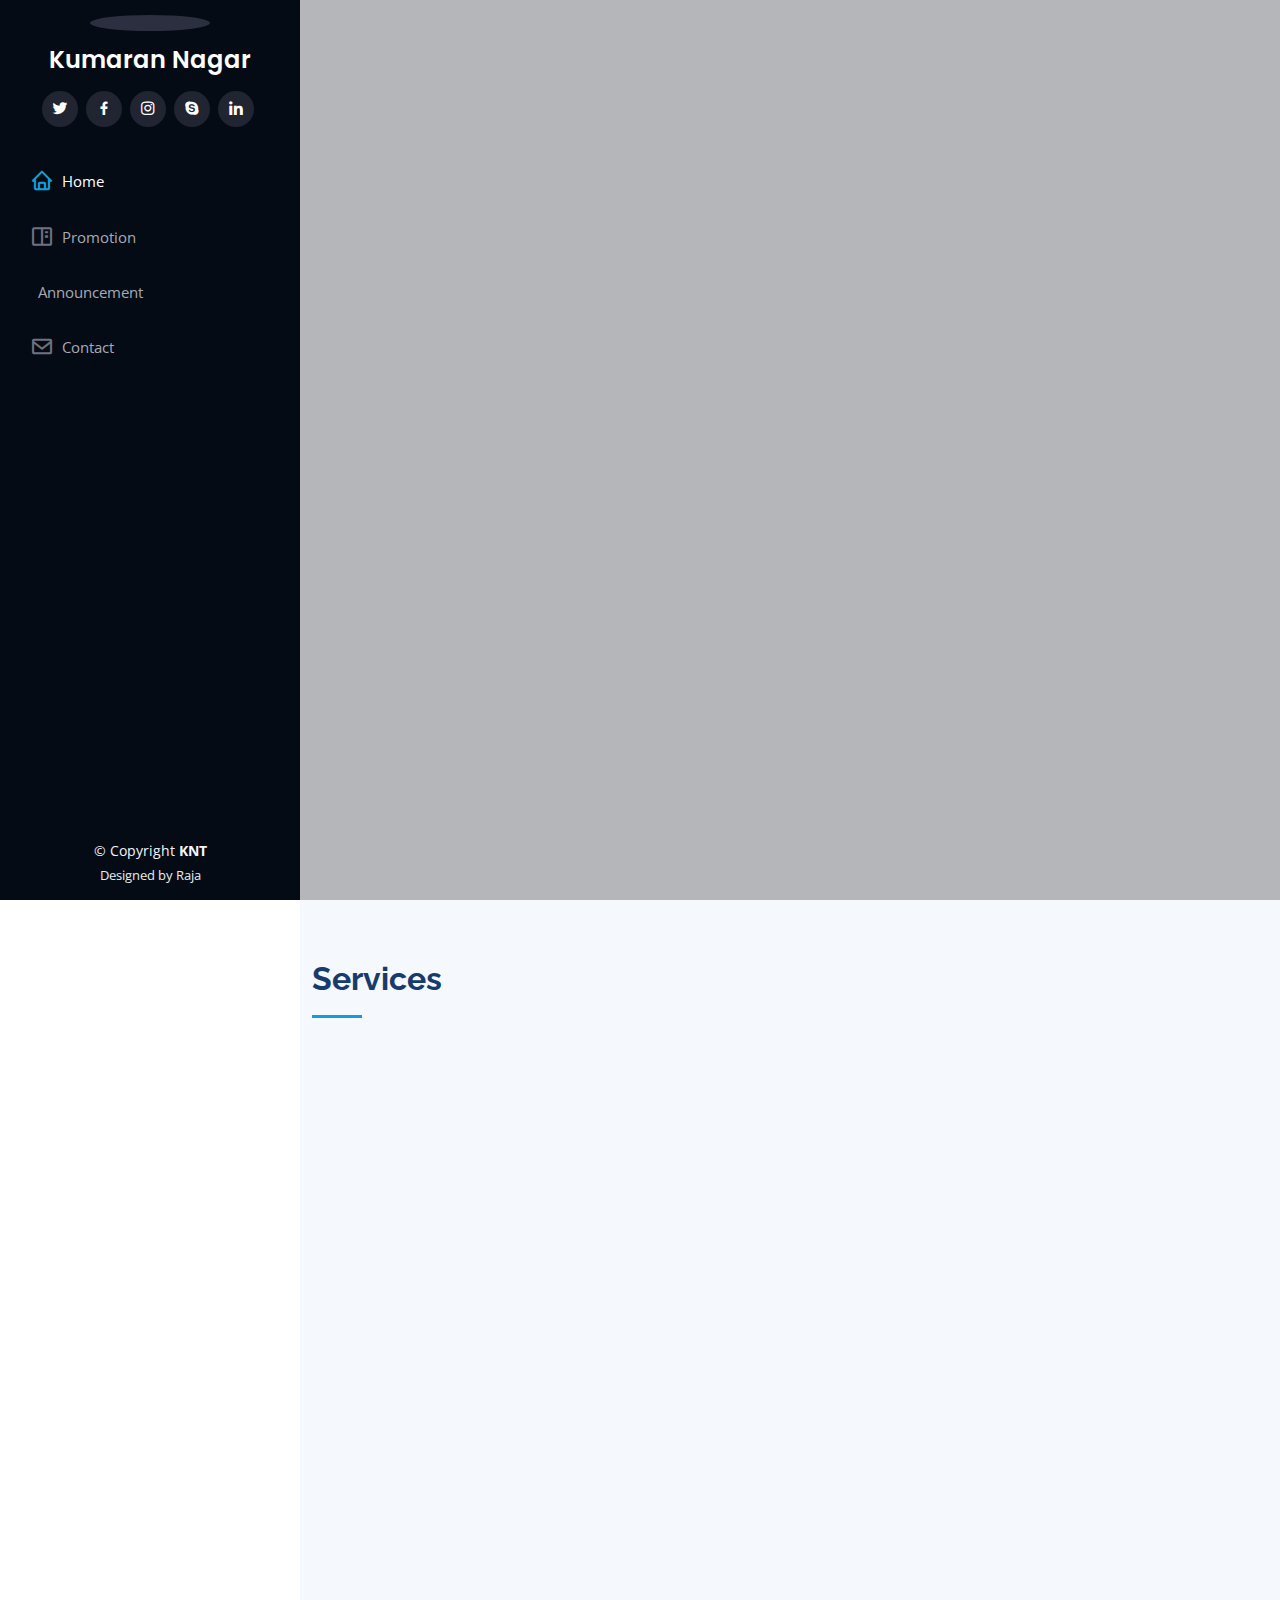
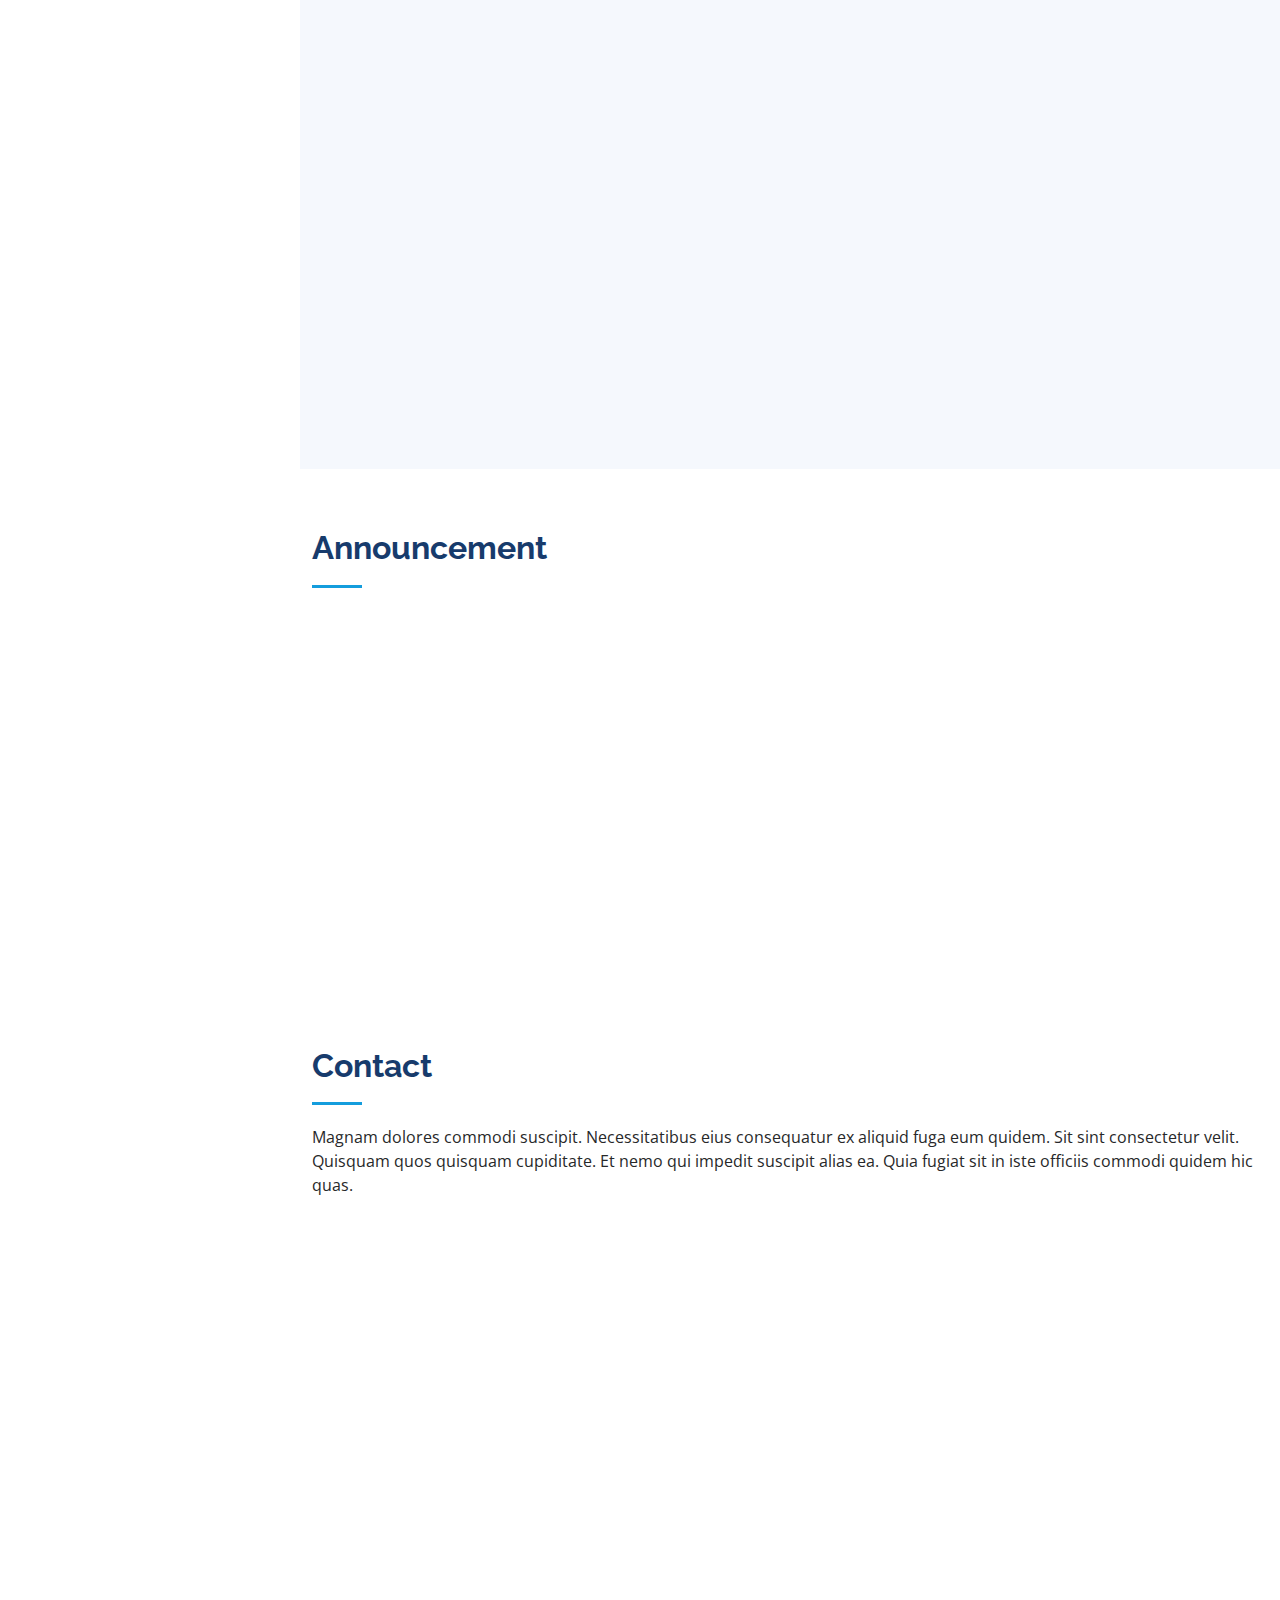
==== index.html @ 8222c4bf "index" ====
<!DOCTYPE html>
<html lang="en">

<head>
  <meta charset="utf-8">
  <meta content="width=device-width, initial-scale=1.0" name="viewport">

  <title>iPortfolio Bootstrap Template - Index</title>
  <meta content="" name="description">
  <meta content="" name="keywords">

  <!-- Favicons -->
  <link href="assets/img/favicon.png" rel="icon">
  <link href="assets/img/apple-touch-icon.png" rel="apple-touch-icon">
  <!-- Font Awesome -->
   <script src="https://kit.fontawesome.com/767ffedd6a.js" crossorigin="anonymous"></script>
  <!-- Google Fonts -->
  <link href="https://fonts.googleapis.com/css?family=Open+Sans:300,300i,400,400i,600,600i,700,700i|Raleway:300,300i,400,400i,500,500i,600,600i,700,700i|Poppins:300,300i,400,400i,500,500i,600,600i,700,700i" rel="stylesheet">

  <!-- Vendor CSS Files -->
  <link href="assets/vendor/aos/aos.css" rel="stylesheet">
  <link href="assets/vendor/bootstrap/css/bootstrap.min.css" rel="stylesheet">
  <link href="assets/vendor/bootstrap-icons/bootstrap-icons.css" rel="stylesheet">
  <link href="assets/vendor/boxicons/css/boxicons.min.css" rel="stylesheet">
  <link href="assets/vendor/glightbox/css/glightbox.min.css" rel="stylesheet">
  <link href="assets/vendor/swiper/swiper-bundle.min.css" rel="stylesheet">

  <!-- Template Main CSS File -->
  <link href="assets/css/style.css" rel="stylesheet">

  <!-- =======================================================
  * Template Name: iPortfolio - v3.7.0
  * Template URL: https://bootstrapmade.com/iportfolio-bootstrap-portfolio-websites-template/
  * Author: BootstrapMade.com
  * License: https://bootstrapmade.com/license/
  ======================================================== -->
</head>

<body>

  <!-- ======= Mobile nav toggle button ======= -->
  <i class="bi bi-list mobile-nav-toggle d-xl-none"></i>

  <!-- ======= Header ======= -->
  <header id="header">
    <div class="d-flex flex-column">

      <div class="profile">
        <img src="assets/img/profile-img.jpg" alt="" class="img-fluid rounded-circle">
        <h1 class="text-light"><a href="index.html">Kumaran Nagar</a></h1>
        <div class="social-links mt-3 text-center">
          <a href="#" class="twitter"><i class="bx bxl-twitter"></i></a>
          <a href="#" class="facebook"><i class="bx bxl-facebook"></i></a>
          <a href="#" class="instagram"><i class="bx bxl-instagram"></i></a>
          <a href="#" class="google-plus"><i class="bx bxl-skype"></i></a>
          <a href="#" class="linkedin"><i class="bx bxl-linkedin"></i></a>
        </div>
      </div>

      <nav id="navbar" class="nav-menu navbar">
        <ul>
          <li><a href="#hero" class="nav-link scrollto active"><i class="bx bx-home"></i> <span>Home</span></a></li>
          <li><a href="#portfolio" class="nav-link scrollto"><i class="bx bx-book-content"></i> <span>Promotion</span></a></li>
          <li><a href="#services" class="nav-link scrollto"><i class="fa-solid fa-bullhorn"></i> <span>Announcement</span></a></li>
          <li><a href="#contact" class="nav-link scrollto"><i class="bx bx-envelope"></i> <span>Contact</span></a></li>
        </ul>
      </nav><!-- .nav-menu -->
    </div>
  </header><!-- End Header -->

  <!-- ======= Hero Section ======= -->
  <section id="hero" class="d-flex flex-column justify-content-center align-items-center">
    <div class="hero-container" data-aos="fade-in">
      <h1>Kumaran Nagar</h1>
      <p>I'm <span class="typed" data-typed-items="Designer, Developer, Freelancer, Photographer"></span></p>
    </div>
  </section><!-- End Hero -->

  <main id="main">

    <!-- ======= Portfolio Section ======= -->
    <section id="portfolio" class="portfolio section-bg">
      <div class="container">

        <div class="section-title">
          <h2>Services</h2>
          <p></p>
        </div>

        <div class="row" data-aos="fade-up">
          <div class="col-lg-12 d-flex justify-content-center">
            <ul id="portfolio-flters">
              <li data-filter="*" class="filter-active fa-solid fa-border-all" style="font-size:25px;color:blue;"><h6 style="font-size:2vw">All</h6></li>
              <li data-filter=".filter-app" class="fa-solid fa-wifi" style="font-size:25px;color:blue;" ><h6 style="font-size:2vw">Internet</h6></li>
              <li data-filter=".filter-card" class="fa-solid fa-hands-bubbles" style="font-size:25px;color:blue;"><h6 style="font-size:2vw">Laundry</h6></li>
              <li data-filter=".filter-web" class="fa-solid fa-book-open-reader" style="font-size:25px;color:blue;"><h6 style="font-size:2vw">NewsPaper</h6></li>
			  <li data-filter=".filter-hos" class="fa fa-medkit" style="font-size:25px;color:blue;" ><h6 style="font-size:2vw">Clinic</h6></li>
			  <li data-filter=".filter-ele" class="fa-solid fa-plug-circle-bolt" style="font-size:25px; color:blue;" ><h6 style="font-size:2vw">Electrical</h6></li>
			  <li data-filter=".filter-plm" class="fa fa-shower" style="font-size:25px; color:blue;" ><h6 style="font-size:2vw">Plumbing</h6></li>
			  <li data-filter=".filter-civ" class="fa-solid fa-trowel-bricks" style="font-size:25px; color:blue;"><h6 style="font-size:2vw">Civil</h6></li>
			  <li data-filter=".filter-carp" class="fa-solid fa-chair" style="font-size:25px; color:blue;" ><h6 style="font-size:2vw">Carpenter</h6></li>
			  <li data-filter=".filter-auto" class="fa-solid fa-screwdriver-wrench" style="font-size:25px; color:blue;"><h6 style="font-size:2vw">Mechanic</h6></li>
            </ul>
          </div>
        </div>

        <div class="row portfolio-container" data-aos="fade-up" data-aos-delay="100">

          <div class="col-lg-4 col-md-6 portfolio-item filter-app">              
              <div class="portfolio-links">
                <a href="assets/img/portfolio/Bluwifi.jpg" data-gallery="portfolioGallery" class="portfolio-lightbox">
				<img src="assets/img/portfolio/Bluwifi.jpg" class="img-fluid" alt=""> </a>
            </div>
          </div>

          <div class="col-lg-4 col-md-6 portfolio-item filter-web">
            <div class="portfolio-wrap">
              <img src="assets/img/portfolio/portfolio-2.jpg" class="img-fluid" alt="">
              <div class="portfolio-links">
                <a href="assets/img/portfolio/portfolio-2.jpg" data-gallery="portfolioGallery" class="portfolio-lightbox" title="Web 3"><i class="bx bx-plus"></i></a>
                <a href="portfolio-details.html" title="More Details"><i class="bx bx-link"></i></a>
              </div>
            </div>
          </div>

          <div class="col-lg-4 col-md-6 portfolio-item filter-app">              
              <div class="portfolio-links">
                <a href="assets/img/portfolio/Readylink.jpg" data-gallery="portfolioGallery" class="portfolio-lightbox">
				<img src="assets/img/portfolio/Readylink.jpg" class="img-fluid" alt=""> </a>
            </div>
          </div>

          <div class="col-lg-4 col-md-6 portfolio-item filter-card">
              <div class="portfolio-links">
                <a href="assets/img/portfolio/Peacock.jpg" data-gallery="portfolioGallery" class="portfolio-lightbox">
				              <img src="assets/img/portfolio/Peacock.jpg" class="img-fluid" alt=""> </a>
            </div>
          </div>

          <div class="col-lg-4 col-md-6 portfolio-item filter-web">
            <div class="portfolio-wrap">
              <img src="assets/img/portfolio/portfolio-5.jpg" class="img-fluid" alt="">
              <div class="portfolio-links">
                <a href="assets/img/portfolio/portfolio-5.jpg" data-gallery="portfolioGallery" class="portfolio-lightbox" title="Web 2"><i class="bx bx-plus"></i></a>
                <a href="portfolio-details.html" title="More Details"><i class="bx bx-link"></i></a>
              </div>
            </div>
          </div>

          <div class="col-lg-4 col-md-6 portfolio-item filter-app">
            <div class="portfolio-wrap">
              <img src="assets/img/portfolio/portfolio-6.jpg" class="img-fluid" alt="">
              <div class="portfolio-links">
                <a href="assets/img/portfolio/portfolio-6.jpg" data-gallery="portfolioGallery" class="portfolio-lightbox" title="App 3"><i class="bx bx-plus"></i></a>
                <a href="portfolio-details.html" title="More Details"><i class="bx bx-link"></i></a>
              </div>
            </div>
          </div>

          <div class="col-lg-4 col-md-6 portfolio-item filter-card">
            <div class="portfolio-links">
			<a href="assets/img/portfolio/Sabari.jpg" data-gallery="portfolioGallery" class="portfolio-lightbox" ><img src="assets/img/portfolio/Sabari.jpg" class="img-fluid" alt="" ></a>
            </div>
          </div>

          <div class="col-lg-4 col-md-6 portfolio-item filter-card">
            <div class="portfolio-wrap">
              <img src="assets/img/portfolio/portfolio-8.jpg" class="img-fluid" alt="">
              <div class="portfolio-links">
                <a href="assets/img/portfolio/portfolio-8.jpg" data-gallery="portfolioGallery" class="portfolio-lightbox" title="Card 3"><i class="bx bx-plus"></i></a>
                <a href="portfolio-details.html" title="More Details"><i class="bx bx-link"></i></a>
              </div>
            </div>
          </div>

          <div class="col-lg-4 col-md-6 portfolio-item filter-web">
            <div class="portfolio-wrap">
              <img src="assets/img/portfolio/portfolio-9.jpg" class="img-fluid" alt="">
              <div class="portfolio-links">
                <a href="assets/img/portfolio/portfolio-9.jpg" data-gallery="portfolioGallery" class="portfolio-lightbox" title="Web 3"><i class="bx bx-plus"></i></a>
                <a href="portfolio-details.html" title="More Details"><i class="bx bx-link"></i></a>
              </div>
            </div>
          </div>

        </div>

      </div>
    </section><!-- End Portfolio Section -->

 <!-- ======= Services Section ======= -->
    <section id="services" class="services">
      <div class="container">

        <div class="section-title">
          <h2>Announcement</h2>
          <p></p>
        </div>

        <div class="row">
          <div class="col-lg-4 col-md-6 icon-box" data-aos="fade-up">
            <div class="icon"><i class="fa-solid fa-person-shelter"></i></div>
            <h4 class="title"><a href="">House for Rent</a></h4>
            <p class="description">No.87 Available for Rent, Contact +91-77080 85434</p>
          </div>
          <div class="col-lg-4 col-md-6 icon-box" data-aos="fade-up" data-aos-delay="100">
            <div class="icon"><i class="fa-solid fa-image"></i></div>
            <h4 class="title"><a href="">Google Photos</a></h4>
            <p class="description">Karpaga Vinayagar Temple Photos</p>
          </div>
          <div class="col-lg-4 col-md-6 icon-box" data-aos="fade-up" data-aos-delay="200">
            <div class="icon"><i class="fa-solid fa-baseball-bat-ball"></i></div>
            <h4 class="title"><a href="https://www.youtube.com/channel/UCURUgZ0CUlQqXg-bGN0Tw7A">Cricket Team</a></h4>
            <p class="description">Kumaran Nagar Cricket Team</p>
          </div>
          <div class="col-lg-4 col-md-6 icon-box" data-aos="fade-up" data-aos-delay="300">
            <div class="icon"><i class="bi bi-binoculars"></i></div>
            <h4 class="title"><a href="">Magni Dolores</a></h4>
            <p class="description">Excepteur sint occaecat cupidatat non proident, sunt in culpa qui officia deserunt mollit anim id est laborum</p>
          </div>
          <div class="col-lg-4 col-md-6 icon-box" data-aos="fade-up" data-aos-delay="400">
            <div class="icon"><i class="bi bi-brightness-high"></i></div>
            <h4 class="title"><a href="">Nemo Enim</a></h4>
            <p class="description">At vero eos et accusamus et iusto odio dignissimos ducimus qui blanditiis praesentium voluptatum deleniti atque</p>
          </div>
          <div class="col-lg-4 col-md-6 icon-box" data-aos="fade-up" data-aos-delay="500">
            <div class="icon"><i class="bi bi-calendar4-week"></i></div>
            <h4 class="title"><a href="">Eiusmod Tempor</a></h4>
            <p class="description">Et harum quidem rerum facilis est et expedita distinctio. Nam libero tempore, cum soluta nobis est eligendi</p>
          </div>
        </div>

      </div>
    </section><!-- End Services Section -->

    <!-- ======= Contact Section ======= -->
    <section id="contact" class="contact">
      <div class="container">

        <div class="section-title">
          <h2>Contact</h2>
          <p>Magnam dolores commodi suscipit. Necessitatibus eius consequatur ex aliquid fuga eum quidem. Sit sint consectetur velit. Quisquam quos quisquam cupiditate. Et nemo qui impedit suscipit alias ea. Quia fugiat sit in iste officiis commodi quidem hic quas.</p>
        </div>

        <div class="row" data-aos="fade-in">

          <div class="col-lg-5 d-flex align-items-stretch">
            <div class="info">
              <div class="address">
                <i class="bi bi-geo-alt"></i>
                <h4>Location:</h4>
                <p> Kumaran Nagar, Kurumbapalayam, 641107 </p>
              </div>
              <div class="email">
                <i class="bi bi-envelope"></i>
                <h4>Email:</h4>
                <p>raja3sa@gmail.com</p>
              </div>

              <div class="phone">
                <i class="bi bi-phone"></i>
                <h4>Call:</h4>
                <p>+91 99620 72750</p>
              </div>
              <iframe src="https://www.google.com/maps/embed?pb=!1m14!1m12!1m3!1d1333.5132068894916!2d77.03678667380382!3d11.109088458231835!2m3!1f0!2f0!3f0!3m2!1i1024!2i768!4f13.1!5e1!3m2!1sen!2sin!4v1657259080630!5m2!1sen!2sin" width="400" height="300" style="border:0;" allowfullscreen="" loading="lazy" referrerpolicy="no-referrer-when-downgrade"></iframe>
            </div>

          </div>

          <div class="col-lg-7 mt-5 mt-lg-0 d-flex align-items-stretch">
            <form action="forms/contact.php" method="post" role="form" class="php-email-form">
              <div class="row">
                <div class="form-group col-md-6">
                  <label for="name">Your Name</label>
                  <input type="text" name="name" class="form-control" id="name" required>
                </div>
                <div class="form-group col-md-6">
                  <label for="name">Your Email</label>
                  <input type="email" class="form-control" name="email" id="email" required>
                </div>
              </div>
              <div class="form-group">
                <label for="name">Subject</label>
                <input type="text" class="form-control" name="subject" id="subject" required>
              </div>
              <div class="form-group">
                <label for="name">Message</label>
                <textarea class="form-control" name="message" rows="10" required></textarea>
              </div>
              <div class="my-3">
                <div class="loading">Loading</div>
                <div class="error-message"></div>
                <div class="sent-message">Your message has been sent. Thank you!</div>
              </div>
              <div class="text-center"><button type="submit">Send Message</button></div>
            </form>
          </div>

        </div>

      </div>
    </section><!-- End Contact Section -->

  </main><!-- End #main -->

  <!-- ======= Footer ======= -->
  <footer id="footer">
    <div class="container">
      <div class="copyright">
        &copy; Copyright <strong><span>KNT</span></strong>
      </div>
      <div class="credits">
        <!-- All the links in the footer should remain intact. -->
        <!-- You can delete the links only if you purchased the pro version. -->
        <!-- Licensing information: https://bootstrapmade.com/license/ -->
        <!-- Purchase the pro version with working PHP/AJAX contact form: https://bootstrapmade.com/iportfolio-bootstrap-portfolio-websites-template/ -->
        Designed by Raja
      </div>
    </div>
  </footer><!-- End  Footer -->

  <a href="#" class="back-to-top d-flex align-items-center justify-content-center"><i class="bi bi-arrow-up-short"></i></a>

  <!-- Vendor JS Files -->
  <script src="assets/vendor/purecounter/purecounter.js"></script>
  <script src="assets/vendor/aos/aos.js"></script>
  <script src="assets/vendor/bootstrap/js/bootstrap.bundle.min.js"></script>
  <script src="assets/vendor/glightbox/js/glightbox.min.js"></script>
  <script src="assets/vendor/isotope-layout/isotope.pkgd.min.js"></script>
  <script src="assets/vendor/swiper/swiper-bundle.min.js"></script>
  <script src="assets/vendor/typed.js/typed.min.js"></script>
  <script src="assets/vendor/waypoints/noframework.waypoints.js"></script>
  <script src="assets/vendor/php-email-form/validate.js"></script>

  <!-- Template Main JS File -->
  <script src="assets/js/main.js"></script>

</body>

</html>
---- assets/css/style.css ----
/**
* Template Name: iPortfolio - v3.7.0
* Template URL: https://bootstrapmade.com/iportfolio-bootstrap-portfolio-websites-template/
* Author: BootstrapMade.com
* License: https://bootstrapmade.com/license/
*/

/*--------------------------------------------------------------
# General
--------------------------------------------------------------*/
body {
  font-family: "Open Sans", sans-serif;
  color: #272829;
}

a {
  color: #149ddd;
  text-decoration: none;
}

a:hover {
  color: #37b3ed;
  text-decoration: none;
}

h1, h2, h3, h4, h5, h6, h7, h8, h9, h10 {
  font-family: "Raleway", sans-serif;
}

/*--------------------------------------------------------------
# Back to top button
--------------------------------------------------------------*/
.back-to-top {
  position: fixed;
  visibility: hidden;
  opacity: 0;
  right: 15px;
  bottom: 15px;
  z-index: 996;
  background: #149ddd;
  width: 40px;
  height: 40px;
  border-radius: 50px;
  transition: all 0.4s;
}
.back-to-top i {
  font-size: 28px;
  color: #fff;
  line-height: 0;
}
.back-to-top:hover {
  background: #2eafec;
  color: #fff;
}
.back-to-top.active {
  visibility: visible;
  opacity: 1;
}

/*--------------------------------------------------------------
# Header
--------------------------------------------------------------*/
#header {
  position: fixed;
  top: 0;
  left: 0;
  bottom: 0;
  width: 300px;
  transition: all ease-in-out 0.5s;
  z-index: 9997;
  transition: all 0.5s;
  padding: 0 15px;
  background: #040b14;
  overflow-y: auto;
}
#header .profile img {
  margin: 15px auto;
  display: block;
  width: 120px;
  border: 8px solid #2c2f3f;
}
#header .profile h1 {
  font-size: 24px;
  margin: 0;
  padding: 0;
  font-weight: 600;
  -moz-text-align-last: center;
  text-align-last: center;
  font-family: "Poppins", sans-serif;
}
#header .profile h1 a, #header .profile h1 a:hover {
  color: #fff;
  text-decoration: none;
}
#header .profile .social-links a {
  font-size: 18px;
  display: inline-block;
  background: #212431;
  color: #fff;
  line-height: 1;
  padding: 8px 0;
  margin-right: 4px;
  border-radius: 50%;
  text-align: center;
  width: 36px;
  height: 36px;
  transition: 0.3s;
}
#header .profile .social-links a:hover {
  background: #149ddd;
  color: #fff;
  text-decoration: none;
}

#main {
  margin-left: 300px;
}

@media (max-width: 1199px) {
  #header {
    left: -300px;
  }

  #main {
    margin-left: 0;
  }
}
/*--------------------------------------------------------------
# Navigation Menu
--------------------------------------------------------------*/
/* Desktop Navigation */
.nav-menu {
  padding: 30px 0 0 0;
}
.nav-menu * {
  margin: 0;
  padding: 0;
  list-style: none;
}
.nav-menu > ul > li {
  position: relative;
  white-space: nowrap;
}
.nav-menu a, .nav-menu a:focus {
  display: flex;
  align-items: center;
  color: #a8a9b4;
  padding: 12px 15px;
  margin-bottom: 8px;
  transition: 0.3s;
  font-size: 15px;
}
.nav-menu a i, .nav-menu a:focus i {
  font-size: 24px;
  padding-right: 8px;
  color: #6f7180;
}
.nav-menu a:hover, .nav-menu .active, .nav-menu .active:focus, .nav-menu li:hover > a {
  text-decoration: none;
  color: #fff;
}
.nav-menu a:hover i, .nav-menu .active i, .nav-menu .active:focus i, .nav-menu li:hover > a i {
  color: #149ddd;
}

/* Mobile Navigation */
.mobile-nav-toggle {
  position: fixed;
  right: 15px;
  top: 15px;
  z-index: 9998;
  border: 0;
  font-size: 24px;
  transition: all 0.4s;
  outline: none !important;
  background-color: #149ddd;
  color: #fff;
  width: 40px;
  height: 40px;
  display: inline-flex;
  align-items: center;
  justify-content: center;
  line-height: 0;
  border-radius: 50px;
  cursor: pointer;
}

.mobile-nav-active {
  overflow: hidden;
}
.mobile-nav-active #header {
  left: 0;
}

/*--------------------------------------------------------------
# Hero Section
--------------------------------------------------------------*/
#hero {
  width: 100%;
  height: 100vh;
  background: url("../img/hero-bg.jpg") top center;
  background-size: cover;
}
#hero:before {
  content: "";
  background: rgba(5, 13, 24, 0.3);
  position: absolute;
  bottom: 0;
  top: 0;
  left: 0;
  right: 0;
  z-index: 1;
}
#hero .hero-container {
  position: relative;
  z-index: 2;
  min-width: 300px;
}
#hero h1 {
  margin: 0 0 10px 0;
  font-size: 64px;
  font-weight: 700;
  line-height: 56px;
  color: #fff;
}
#hero p {
  color: #fff;
  margin-bottom: 50px;
  font-size: 26px;
  font-family: "Poppins", sans-serif;
}
#hero p span {
  color: #fff;
  padding-bottom: 4px;
  letter-spacing: 1px;
  border-bottom: 3px solid #149ddd;
}
@media (min-width: 1024px) {
  #hero {
    background-attachment: fixed;
  }
}
@media (max-width: 768px) {
  #hero h1 {
    font-size: 28px;
    line-height: 36px;
  }
  #hero h2 {
    font-size: 18px;
    line-height: 24px;
    margin-bottom: 30px;
  }
}

/*--------------------------------------------------------------
# Sections General
--------------------------------------------------------------*/
section {
  padding: 60px 0;
  overflow: hidden;
}

.section-bg {
  background: #f5f8fd;
}

.section-title {
  padding-bottom: 30px;
}
.section-title h2 {
  font-size: 32px;
  font-weight: bold;
  margin-bottom: 20px;
  padding-bottom: 20px;
  position: relative;
  color: #173b6c;
}
.section-title h2::after {
  content: "";
  position: absolute;
  display: block;
  width: 50px;
  height: 3px;
  background: #149ddd;
  bottom: 0;
  left: 0;
}
.section-title p {
  margin-bottom: 0;
}

/*--------------------------------------------------------------
# About
--------------------------------------------------------------*/
.about .content h3 {
  font-weight: 700;
  font-size: 26px;
  color: #173b6c;
}
.about .content ul {
  list-style: none;
  padding: 0;
}
.about .content ul li {
  margin-bottom: 20px;
  display: flex;
  align-items: center;
}
.about .content ul strong {
  margin-right: 10px;
}
.about .content ul i {
  font-size: 16px;
  margin-right: 5px;
  color: #149ddd;
  line-height: 0;
}
.about .content p:last-child {
  margin-bottom: 0;
}

/*--------------------------------------------------------------
# Facts
--------------------------------------------------------------*/
.facts {
  padding-bottom: 30px;
}
.facts .count-box {
  padding: 30px;
  width: 100%;
}
.facts .count-box i {
  display: block;
  font-size: 44px;
  color: #149ddd;
  float: left;
  line-height: 0;
}
.facts .count-box span {
  font-size: 48px;
  line-height: 40px;
  display: block;
  font-weight: 700;
  color: #050d18;
  margin-left: 60px;
}
.facts .count-box p {
  padding: 15px 0 0 0;
  margin: 0 0 0 60px;
  font-family: "Raleway", sans-serif;
  font-size: 14px;
  color: #122f57;
}
.facts .count-box a {
  font-weight: 600;
  display: block;
  margin-top: 20px;
  color: #122f57;
  font-size: 15px;
  font-family: "Poppins", sans-serif;
  transition: ease-in-out 0.3s;
}
.facts .count-box a:hover {
  color: #1f5297;
}

/*--------------------------------------------------------------
# Akills
--------------------------------------------------------------*/
.skills .progress {
  height: 60px;
  display: block;
  background: none;
  border-radius: 0;
}
.skills .progress .skill {
  padding: 0;
  margin: 0 0 6px 0;
  text-transform: uppercase;
  display: block;
  font-weight: 600;
  font-family: "Poppins", sans-serif;
  color: #050d18;
}
.skills .progress .skill .val {
  float: right;
  font-style: normal;
}
.skills .progress-bar-wrap {
  background: #dce8f8;
  height: 10px;
}
.skills .progress-bar {
  width: 1px;
  height: 10px;
  transition: 0.9s;
  background-color: #149ddd;
}

/*--------------------------------------------------------------
# Resume
--------------------------------------------------------------*/
.resume .resume-title {
  font-size: 26px;
  font-weight: 700;
  margin-top: 20px;
  margin-bottom: 20px;
  color: #050d18;
}
.resume .resume-item {
  padding: 0 0 20px 20px;
  margin-top: -2px;
  border-left: 2px solid #1f5297;
  position: relative;
}
.resume .resume-item h4 {
  line-height: 18px;
  font-size: 18px;
  font-weight: 600;
  text-transform: uppercase;
  font-family: "Poppins", sans-serif;
  color: #050d18;
  margin-bottom: 10px;
}
.resume .resume-item h5 {
  font-size: 16px;
  background: #e4edf9;
  padding: 5px 15px;
  display: inline-block;
  font-weight: 600;
  margin-bottom: 10px;
}
.resume .resume-item ul {
  padding-left: 20px;
}
.resume .resume-item ul li {
  padding-bottom: 10px;
}
.resume .resume-item:last-child {
  padding-bottom: 0;
}
.resume .resume-item::before {
  content: "";
  position: absolute;
  width: 16px;
  height: 16px;
  border-radius: 50px;
  left: -9px;
  top: 0;
  background: #fff;
  border: 2px solid #1f5297;
}

/*--------------------------------------------------------------
# Portfolio
--------------------------------------------------------------*/
.portfolio .portfolio-item {
  margin-bottom: 30px;
}
.portfolio #portfolio-flters {
  padding: 0;
  margin: 0 auto 35px auto;
  list-style: none;
  text-align: center;
  /*background: #fff;
  border-radius: 50px;
  padding: 2px 15px;*/
}
.portfolio #portfolio-flters li {
  cursor: pointer;
  display:inline-block;
  padding: 10px 15px 8px 15px;
  font-size: 14px;
  font-weight: 600;
  line-height: 1;
  text-transform: uppercase;
  color: #272829;
  margin-bottom: 5px;
  transition: all 0.3s ease-in-out;
}
.portfolio #portfolio-flters li:hover, .portfolio #portfolio-flters li.filter-active {
  color: #149ddd;
}
.portfolio #portfolio-flters li:last-child {
  margin-right: 0;
}
.portfolio .portfolio-wrap {
  transition: 0.3s;
  position: relative;
  overflow: hidden;
  z-index: 1;
}
.portfolio .portfolio-wrap::before {
  content: "";
  background: rgba(255, 255, 255, 0.5);
  position: absolute;
  left: 0;
  right: 0;
  top: 0;
  bottom: 0;
  transition: all ease-in-out 0.3s;
  z-index: 2;
  opacity: 0;
}
.portfolio .portfolio-wrap .portfolio-links {
  opacity: 1;
  left: 0;
  right: 0;
  bottom: -60px;
  z-index: 3;
  position: absolute;
  transition: all ease-in-out 0.3s;
  display: flex;
  justify-content: center;
}
.portfolio .portfolio-wrap .portfolio-links a {
  color: #fff;
  font-size: 28px;
  text-align: center;
  background: rgba(20, 157, 221, 0.75);
  transition: 0.3s;
  width: 50%;
}
.portfolio .portfolio-wrap .portfolio-links a:hover {
  background: rgba(20, 157, 221, 0.95);
}
.portfolio .portfolio-wrap .portfolio-links a + a {
  border-left: 1px solid #37b3ed;
}
.portfolio .portfolio-wrap:hover::before {
  top: 0;
  left: 0;
  right: 0;
  bottom: 0;
  opacity: 1;
}
.portfolio .portfolio-wrap:hover .portfolio-links {
  opacity: 1;
  bottom: 0;
}

/*--------------------------------------------------------------
# Portfolio Details
--------------------------------------------------------------*/
.portfolio-details {
  padding-top: 40px;
}
.portfolio-details .portfolio-details-slider img {
  width: 100%;
}
.portfolio-details .portfolio-details-slider .swiper-pagination {
  margin-top: 20px;
  position: relative;
}
.portfolio-details .portfolio-details-slider .swiper-pagination .swiper-pagination-bullet {
  width: 12px;
  height: 12px;
  background-color: #fff;
  opacity: 1;
  border: 1px solid #149ddd;
}
.portfolio-details .portfolio-details-slider .swiper-pagination .swiper-pagination-bullet-active {
  background-color: #149ddd;
}
.portfolio-details .portfolio-info {
  padding: 30px;
  box-shadow: 0px 0 30px rgba(5, 13, 24, 0.08);
}
.portfolio-details .portfolio-info h3 {
  font-size: 22px;
  font-weight: 700;
  margin-bottom: 20px;
  padding-bottom: 20px;
  border-bottom: 1px solid #eee;
}
.portfolio-details .portfolio-info ul {
  list-style: none;
  padding: 0;
  font-size: 15px;
}
.portfolio-details .portfolio-info ul li + li {
  margin-top: 10px;
}
.portfolio-details .portfolio-description {
  padding-top: 30px;
}
.portfolio-details .portfolio-description h2 {
  font-size: 26px;
  font-weight: 700;
  margin-bottom: 20px;
}
.portfolio-details .portfolio-description p {
  padding: 0;
}

/*--------------------------------------------------------------
# Services
--------------------------------------------------------------*/
.services .icon-box {
  margin-bottom: 20px;
}
.services .icon {
  float: left;
  display: flex;
  align-items: center;
  justify-content: center;
  width: 54px;
  height: 54px;
  background: #149ddd;
  border-radius: 50%;
  transition: 0.5s;
  border: 1px solid #149ddd;
}
.services .icon i {
  color: #fff;
  font-size: 24px;
  line-height: 0;
}
.services .icon-box:hover .icon {
  background: #fff;
}
.services .icon-box:hover .icon i {
  color: #149ddd;
}
.services .title {
  margin-left: 80px;
  font-weight: 700;
  margin-bottom: 15px;
  font-size: 18px;
}
.services .title a {
  color: #343a40;
}
.services .title a:hover {
  color: #149ddd;
}
.services .description {
  margin-left: 80px;
  line-height: 24px;
  font-size: 14px;
}

/*--------------------------------------------------------------
# Testimonials
--------------------------------------------------------------*/
.testimonials .testimonials-carousel, .testimonials .testimonials-slider {
  overflow: hidden;
}
.testimonials .testimonial-item {
  box-sizing: content-box;
  text-align: center;
  min-height: 320px;
}
.testimonials .testimonial-item .testimonial-img {
  width: 90px;
  border-radius: 50%;
  margin: 0 auto;
}
.testimonials .testimonial-item h3 {
  font-size: 18px;
  font-weight: bold;
  margin: 10px 0 5px 0;
  color: #111;
}
.testimonials .testimonial-item h4 {
  font-size: 14px;
  color: #999;
  margin: 0;
}
.testimonials .testimonial-item .quote-icon-left, .testimonials .testimonial-item .quote-icon-right {
  color: #c3e8fa;
  font-size: 26px;
}
.testimonials .testimonial-item .quote-icon-left {
  display: inline-block;
  left: -5px;
  position: relative;
}
.testimonials .testimonial-item .quote-icon-right {
  display: inline-block;
  right: -5px;
  position: relative;
  top: 10px;
}
.testimonials .testimonial-item p {
  font-style: italic;
  margin: 0 15px 15px 15px;
  padding: 20px;
  background: #fff;
  position: relative;
  margin-bottom: 35px;
  border-radius: 6px;
  box-shadow: 0px 2px 15px rgba(0, 0, 0, 0.1);
}
.testimonials .testimonial-item p::after {
  content: "";
  width: 0;
  height: 0;
  border-top: 20px solid #fff;
  border-right: 20px solid transparent;
  border-left: 20px solid transparent;
  position: absolute;
  bottom: -20px;
  left: calc(50% - 20px);
}
.testimonials .swiper-pagination {
  margin-top: 20px;
  position: relative;
}
.testimonials .swiper-pagination .swiper-pagination-bullet {
  width: 12px;
  height: 12px;
  background-color: #fff;
  opacity: 1;
  border: 1px solid #149ddd;
}
.testimonials .swiper-pagination .swiper-pagination-bullet-active {
  background-color: #149ddd;
}

/*--------------------------------------------------------------
# Contact
--------------------------------------------------------------*/
.contact {
  padding-bottom: 130px;
}
.contact .info {
  padding: 30px;
  background: #fff;
  width: 100%;
  box-shadow: 0 0 24px 0 rgba(0, 0, 0, 0.12);
}
.contact .info i {
  font-size: 20px;
  color: #149ddd;
  float: left;
  width: 44px;
  height: 44px;
  background: #dff3fc;
  display: flex;
  justify-content: center;
  align-items: center;
  border-radius: 50px;
  transition: all 0.3s ease-in-out;
}
.contact .info h4 {
  padding: 0 0 0 60px;
  font-size: 22px;
  font-weight: 600;
  margin-bottom: 5px;
  color: #050d18;
}
.contact .info p {
  padding: 0 0 10px 60px;
  margin-bottom: 20px;
  font-size: 14px;
  color: #173b6c;
}
.contact .info .email p {
  padding-top: 5px;
}
.contact .info .social-links {
  padding-left: 60px;
}
.contact .info .social-links a {
  font-size: 18px;
  display: inline-block;
  background: #333;
  color: #fff;
  line-height: 1;
  padding: 8px 0;
  border-radius: 50%;
  text-align: center;
  width: 36px;
  height: 36px;
  transition: 0.3s;
  margin-right: 10px;
}
.contact .info .social-links a:hover {
  background: #149ddd;
  color: #fff;
}
.contact .info .email:hover i, .contact .info .address:hover i, .contact .info .phone:hover i {
  background: #149ddd;
  color: #fff;
}
.contact .php-email-form {
  width: 100%;
  padding: 30px;
  background: #fff;
  box-shadow: 0 0 24px 0 rgba(0, 0, 0, 0.12);
}
.contact .php-email-form .form-group {
  padding-bottom: 8px;
}
.contact .php-email-form .validate {
  display: none;
  color: red;
  margin: 0 0 15px 0;
  font-weight: 400;
  font-size: 13px;
}
.contact .php-email-form .error-message {
  display: none;
  color: #fff;
  background: #ed3c0d;
  text-align: left;
  padding: 15px;
  font-weight: 600;
}
.contact .php-email-form .error-message br + br {
  margin-top: 25px;
}
.contact .php-email-form .sent-message {
  display: none;
  color: #fff;
  background: #18d26e;
  text-align: center;
  padding: 15px;
  font-weight: 600;
}
.contact .php-email-form .loading {
  display: none;
  background: #fff;
  text-align: center;
  padding: 15px;
}
.contact .php-email-form .loading:before {
  content: "";
  display: inline-block;
  border-radius: 50%;
  width: 24px;
  height: 24px;
  margin: 0 10px -6px 0;
  border: 3px solid #18d26e;
  border-top-color: #eee;
  -webkit-animation: animate-loading 1s linear infinite;
  animation: animate-loading 1s linear infinite;
}
.contact .php-email-form .form-group {
  margin-bottom: 15px;
}
.contact .php-email-form label {
  padding-bottom: 8px;
}
.contact .php-email-form input, .contact .php-email-form textarea {
  border-radius: 0;
  box-shadow: none;
  font-size: 14px;
}
.contact .php-email-form input {
  height: 44px;
}
.contact .php-email-form textarea {
  padding: 10px 15px;
}
.contact .php-email-form button[type=submit] {
  background: #149ddd;
  border: 0;
  padding: 10px 24px;
  color: #fff;
  transition: 0.4s;
  border-radius: 4px;
}
.contact .php-email-form button[type=submit]:hover {
  background: #37b3ed;
}
@-webkit-keyframes animate-loading {
  0% {
    transform: rotate(0deg);
  }
  100% {
    transform: rotate(360deg);
  }
}
@keyframes animate-loading {
  0% {
    transform: rotate(0deg);
  }
  100% {
    transform: rotate(360deg);
  }
}

/*--------------------------------------------------------------
# Breadcrumbs
--------------------------------------------------------------*/
.breadcrumbs {
  padding: 20px 0;
  background: #f9f9f9;
}
.breadcrumbs h2 {
  font-size: 26px;
  font-weight: 300;
}
.breadcrumbs ol {
  display: flex;
  flex-wrap: wrap;
  list-style: none;
  padding: 0;
  margin: 0;
  font-size: 15px;
}
.breadcrumbs ol li + li {
  padding-left: 10px;
}
.breadcrumbs ol li + li::before {
  display: inline-block;
  padding-right: 10px;
  color: #0e2442;
  content: "/";
}
@media (max-width: 768px) {
  .breadcrumbs .d-flex {
    display: block !important;
  }
  .breadcrumbs ol {
    display: block;
  }
  .breadcrumbs ol li {
    display: inline-block;
  }
}

/*--------------------------------------------------------------
# Footer
--------------------------------------------------------------*/
#footer {
  padding: 15px;
  color: #f4f6fd;
  font-size: 14px;
  position: fixed;
  left: 0;
  bottom: 0;
  width: 300px;
  z-index: 9999;
  background: #040b14;
}
#footer .copyright {
  text-align: center;
}
#footer .credits {
  padding-top: 5px;
  text-align: center;
  font-size: 13px;
  color: #eaebf0;
}
@media (max-width: 1199px) {
  #footer {
    position: static;
    width: auto;
    padding-right: 20px 15px;
  }
}
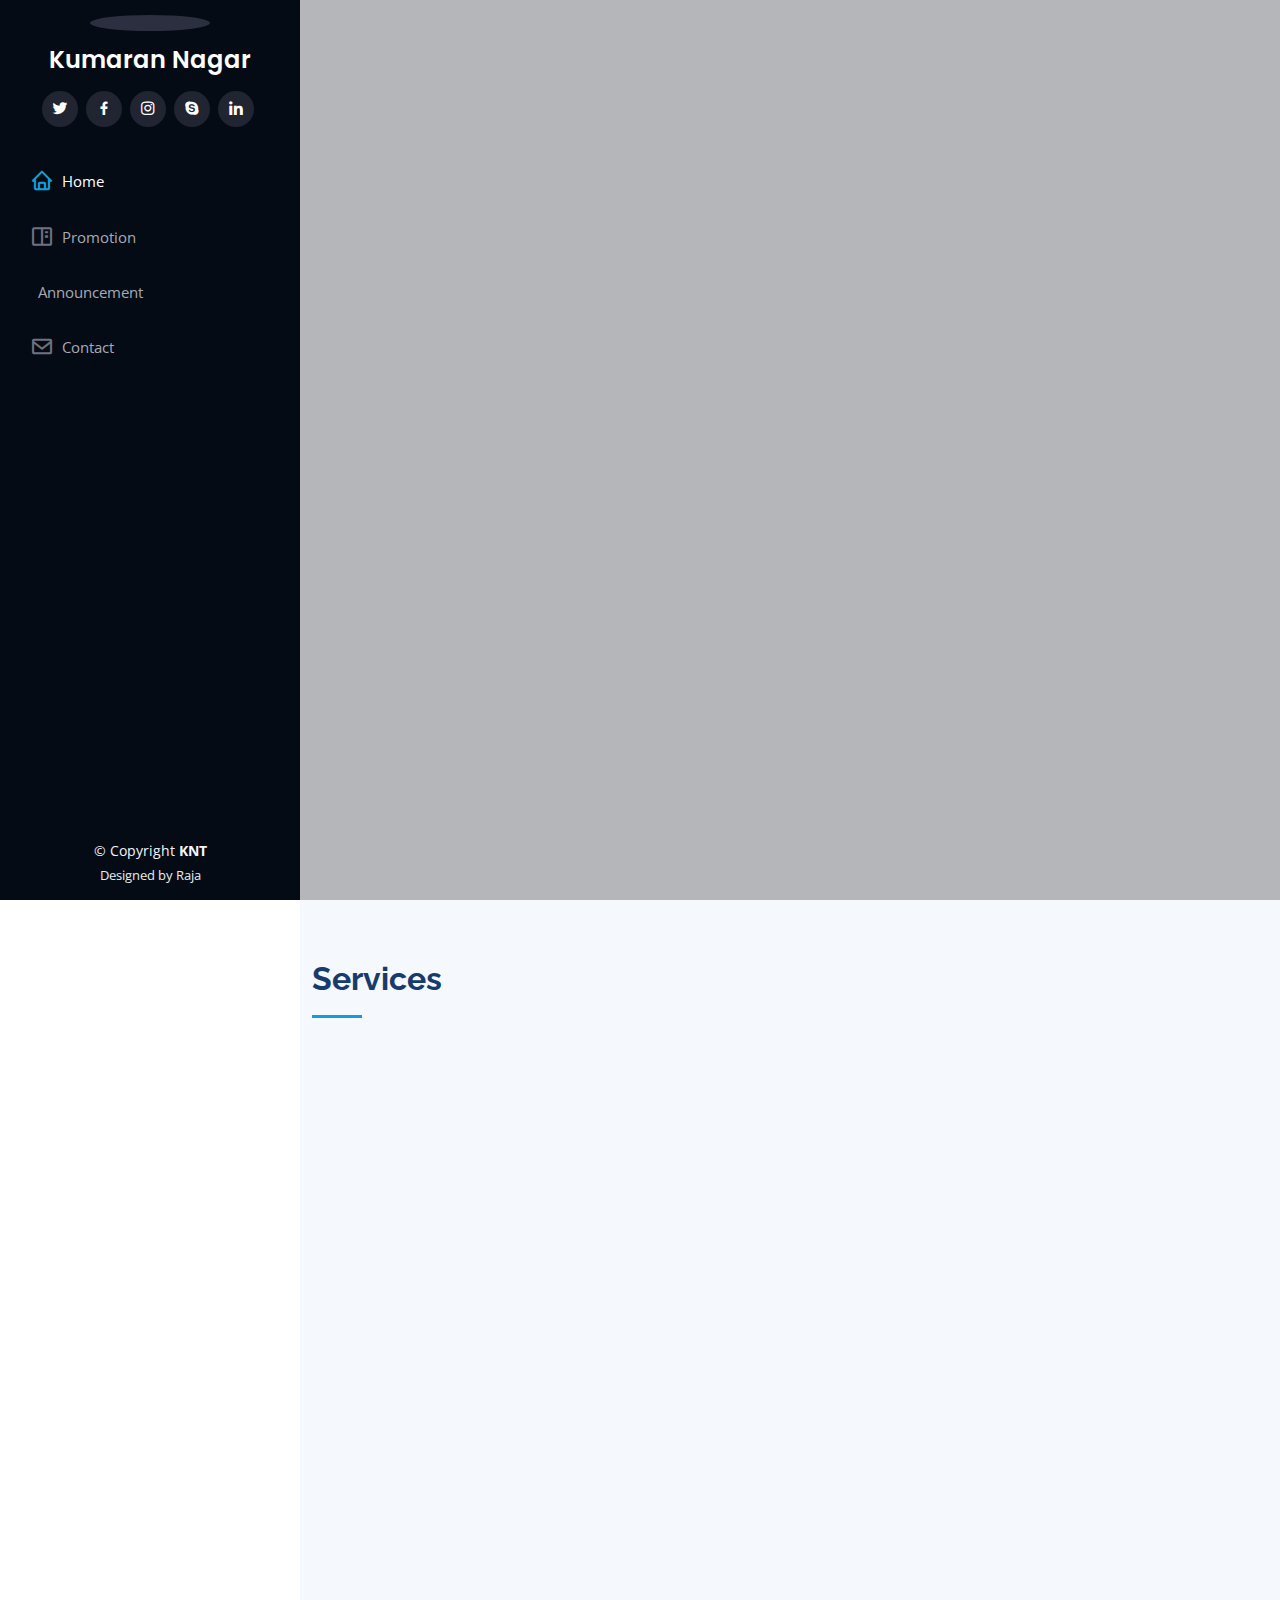
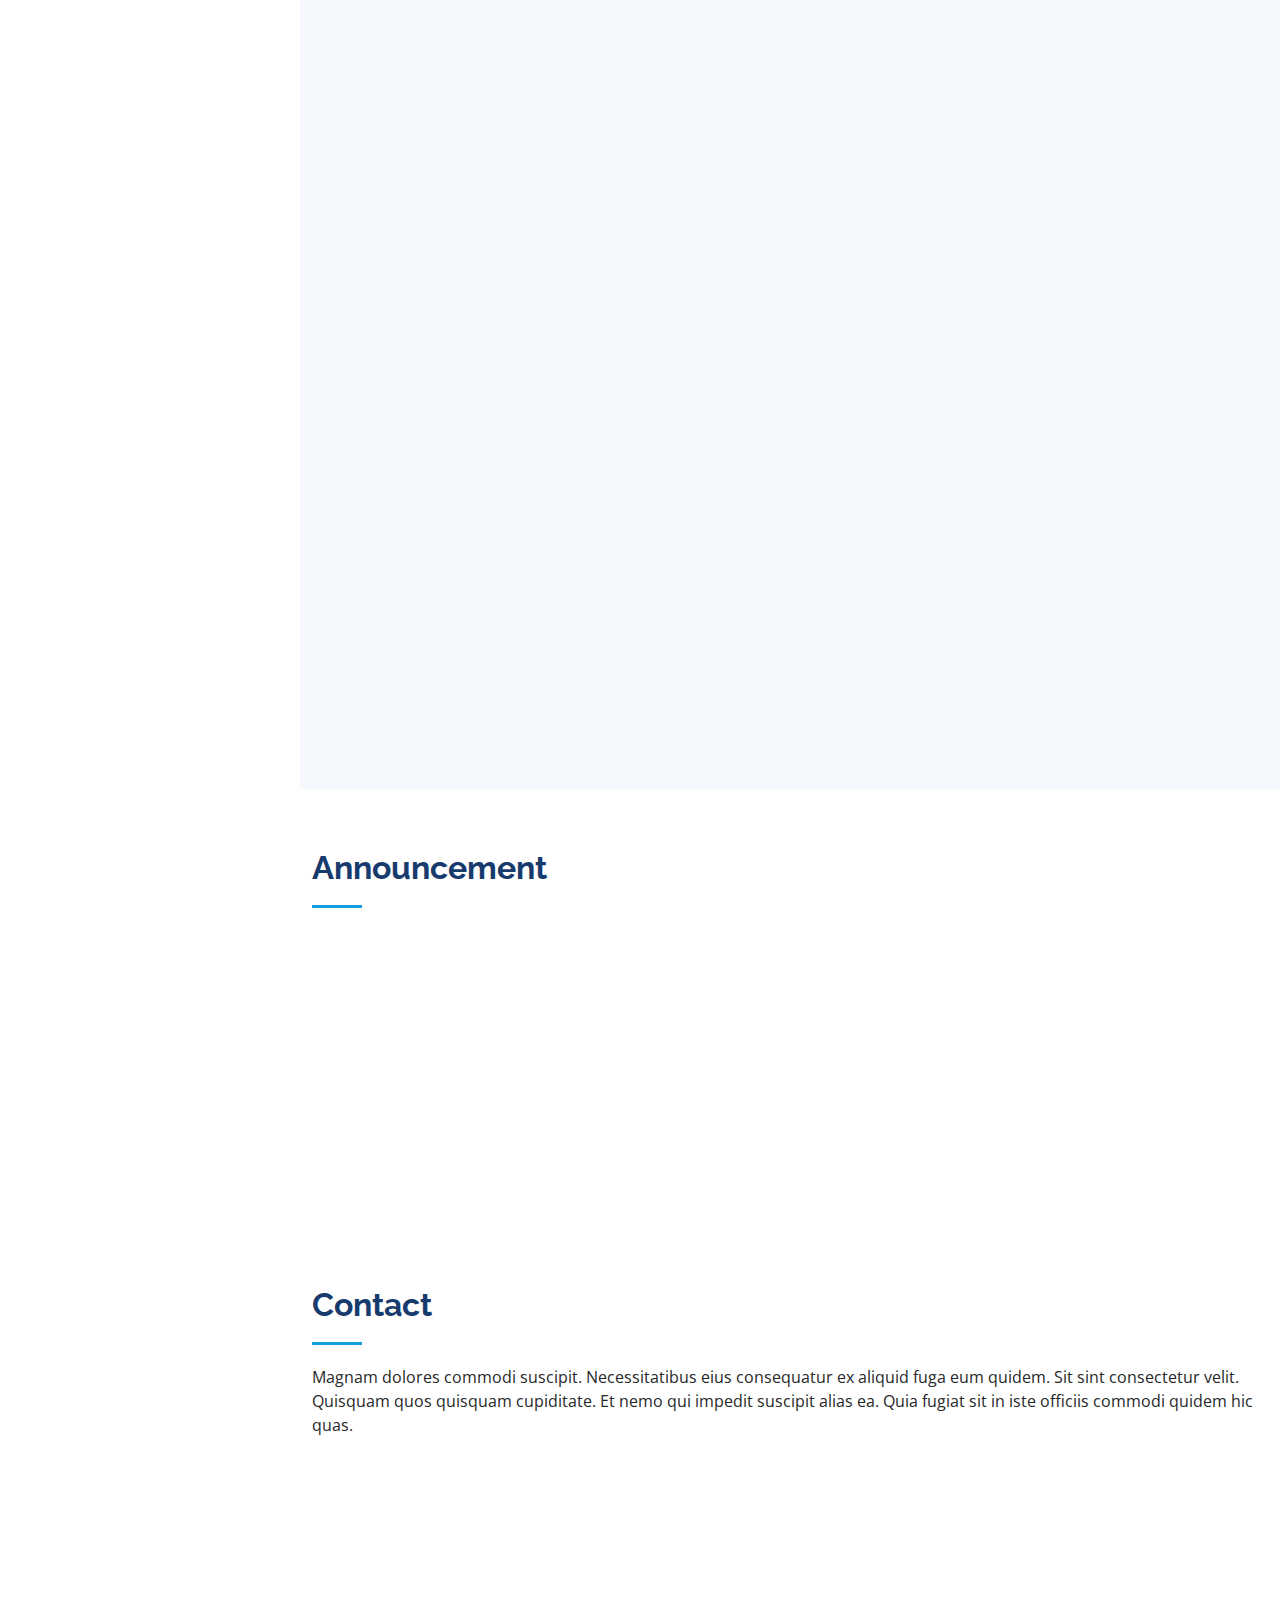
==== commit 592349bb: "index" ====
--- a/index.html
+++ b/index.html
@@ -5,7 +5,7 @@
   <meta charset="utf-8">
   <meta content="width=device-width, initial-scale=1.0" name="viewport">
 
-  <title>iPortfolio Bootstrap Template - Index</title>
+  <title>Kumaran Nagar - Index</title>
   <meta content="" name="description">
   <meta content="" name="keywords">
 
@@ -99,7 +99,10 @@
 			  <li data-filter=".filter-plm" class="fa fa-shower" style="font-size:25px; color:blue;" ><h6 style="font-size:2vw">Plumbing</h6></li>
 			  <li data-filter=".filter-civ" class="fa-solid fa-trowel-bricks" style="font-size:25px; color:blue;"><h6 style="font-size:2vw">Civil</h6></li>
 			  <li data-filter=".filter-carp" class="fa-solid fa-chair" style="font-size:25px; color:blue;" ><h6 style="font-size:2vw">Carpenter</h6></li>
+			  <li data-filter=".filter-paint" class="fa-solid fa-paintbrush" style="font-size:25px; color:blue;"><h6 style="font-size:2vw">Painter</h6></li>
 			  <li data-filter=".filter-auto" class="fa-solid fa-screwdriver-wrench" style="font-size:25px; color:blue;"><h6 style="font-size:2vw">Mechanic</h6></li>
+			  <li data-filter=".filter-oth" class="fa-solid fa-layer-group" style="font-size:25px; color:blue;"><h6 style="font-size:2vw">Others</h6></li>
+			  
             </ul>
           </div>
         </div>
@@ -112,17 +115,7 @@
 				<img src="assets/img/portfolio/Bluwifi.jpg" class="img-fluid" alt=""> </a>
             </div>
           </div>
-
-          <div class="col-lg-4 col-md-6 portfolio-item filter-web">
-            <div class="portfolio-wrap">
-              <img src="assets/img/portfolio/portfolio-2.jpg" class="img-fluid" alt="">
-              <div class="portfolio-links">
-                <a href="assets/img/portfolio/portfolio-2.jpg" data-gallery="portfolioGallery" class="portfolio-lightbox" title="Web 3"><i class="bx bx-plus"></i></a>
-                <a href="portfolio-details.html" title="More Details"><i class="bx bx-link"></i></a>
-              </div>
-            </div>
-          </div>
-
+		  
           <div class="col-lg-4 col-md-6 portfolio-item filter-app">              
               <div class="portfolio-links">
                 <a href="assets/img/portfolio/Readylink.jpg" data-gallery="portfolioGallery" class="portfolio-lightbox">
@@ -130,32 +123,79 @@
             </div>
           </div>
 
+          <div class="col-lg-4 col-md-6 portfolio-item filter-hos">              
+              <div class="portfolio-links">
+                <a href="assets/img/portfolio/Isaac.jpg" data-gallery="portfolioGallery" class="portfolio-lightbox">
+				<img src="assets/img/portfolio/Isaac.jpg" class="img-fluid" alt=""> </a>
+            </div>
+          </div>
+		  
+          <div class="col-lg-4 col-md-6 portfolio-item filter-web">              
+              <div class="portfolio-links">
+			  <p>Vishwanathan: <a href="tel:+919994559021" data-gallery="portfolioGallery" class="portfolio-lightbox"> +91 99945 59021 </a></P>			 
+            </div>
+          </div>	  
+		  
+		 <div class="col-lg-4 col-md-6 portfolio-item filter-civ">              
+              <div class="portfolio-links">
+			  <p>Grill Gate - Nagaraj: <a href="tel:+919688553759" data-gallery="portfolioGallery" class="portfolio-lightbox">+91 96885 53759</a></P>
+            </div>
+          </div>	
+		  
+		 <div class="col-lg-4 col-md-6 portfolio-item filter-auto">              
+              <div class="portfolio-links">
+			  <p>Mobile Puncture: <a href="tel:+919600294787" data-gallery="portfolioGallery" class="portfolio-lightbox">+91 96002 94787</a></P>			 
+            </div>
+          </div>
+		  
+		  <div class="col-lg-4 col-md-6 portfolio-item filter-oth">              
+              <div class="portfolio-links">
+			  <p>Ration Shop - Maheshwari: <a href="tel:+919363196221" data-gallery="portfolioGallery" class="portfolio-lightbox">+91 93631 96221</a></P>
+			  <p>Saamiyaana - Kumar: <a href="tel:+919994944661" data-gallery="portfolioGallery" class="portfolio-lightbox">+91 99949 44661</a></P>
+            </div>
+          </div>
+		  
+		 <div class="col-lg-4 col-md-6 portfolio-item filter-paint">              
+              <div class="portfolio-links">
+			    <p>Balu: <a href="tel:++919952863469" data-gallery="portfolioGallery" class="portfolio-lightbox">+91 99528 63469</a></P>
+				<p>Rafiq Shan: <a href="tel:+919894040034" data-gallery="portfolioGallery" class="portfolio-lightbox">+91 98940 40034</a></P>
+				<p>Rajan: <a href="tel:+919787063339" data-gallery="portfolioGallery" class="portfolio-lightbox">+91 97870 63339</a></P>
+				<p>Selvakumar: <a href="tel:+917397134682" data-gallery="portfolioGallery" class="portfolio-lightbox">+91 73971 34682</a></P>			  
+            </div>
+         </div>
+		  
+	  
+	      <div class="col-lg-4 col-md-6 portfolio-item filter-ele">              
+              <div class="portfolio-links">
+			  <p>Gokul: <a href="tel:+918778626922" data-gallery="portfolioGallery" class="portfolio-lightbox">+91 87786 26922 </a></P>
+			  <p>Iyyasamy: <a href="tel:+919894978997" data-gallery="portfolioGallery" class="portfolio-lightbox">+91 98949 78997 </a></P>
+			  <p>Manoj: <a href="tel:+919952403338" data-gallery="portfolioGallery" class="portfolio-lightbox">+91 99524 03338 </a></P>
+			  <p>Rajkumar: <a href="tel:+919688809494" data-gallery="portfolioGallery" class="portfolio-lightbox">+91 96888 09494 </a></P>
+			  <p>Nagarajan - Kumaran Nagar: <a href="tel:+918884624621" data-gallery="portfolioGallery" class="portfolio-lightbox">+91 88846 24621</a></P>
+			  <p>EB Line Man - Singamuthu: <a href="tel:+919524460298" data-gallery="portfolioGallery" class="portfolio-lightbox">+91 95244 60298</a></P>
+			  <p>UPS Battery - Cyril Noel: <a href="tel:+919003811107" data-gallery="portfolioGallery" class="portfolio-lightbox">+91 90038 11107</a></P>
+			  <p>UPS Battery - Vinoth: <a href="tel:+918072805197" data-gallery="portfolioGallery" class="portfolio-lightbox">+91 80728 05197</a></P>
+			  <p>UPS and CCTV i Power Plant System: <a href="tel:+919843211399" data-gallery="portfolioGallery" class="portfolio-lightbox">+91 98432 11399</a></P>
+            </div>
+          </div>	
+		  
+		<div class="col-lg-4 col-md-6 portfolio-item filter-plm">              
+              <div class="portfolio-links">
+			  <p>Kumar: <a href="tel:+9894035184" data-gallery="portfolioGallery" class="portfolio-lightbox">+91 98940 35184</a></P>
+			  <p>Panchayat Plumber: <a href="tel:+8098287088" data-gallery="portfolioGallery" class="portfolio-lightbox">+91 80982 87088</a></P>
+			  <p>Panchayat Drinking Water - Kumar: <a href="tel:+919944260631" data-gallery="portfolioGallery" class="portfolio-lightbox">+91 99442 60631</a></P>
+			  <p>Can Water Dhakshina Moorthy: <a href="tel:+919787278024" data-gallery="portfolioGallery" class="portfolio-lightbox">+91 97872 78024</a></P>
+			  <p>VSS Water Supply: <a href="tel:+919894666850" data-gallery="portfolioGallery" class="portfolio-lightbox">+91 98946 66850</a></P>
+            </div>
+        </div>	
+		  
           <div class="col-lg-4 col-md-6 portfolio-item filter-card">
               <div class="portfolio-links">
                 <a href="assets/img/portfolio/Peacock.jpg" data-gallery="portfolioGallery" class="portfolio-lightbox">
-				              <img src="assets/img/portfolio/Peacock.jpg" class="img-fluid" alt=""> </a>
-            </div>
-          </div>
-
-          <div class="col-lg-4 col-md-6 portfolio-item filter-web">
-            <div class="portfolio-wrap">
-              <img src="assets/img/portfolio/portfolio-5.jpg" class="img-fluid" alt="">
-              <div class="portfolio-links">
-                <a href="assets/img/portfolio/portfolio-5.jpg" data-gallery="portfolioGallery" class="portfolio-lightbox" title="Web 2"><i class="bx bx-plus"></i></a>
-                <a href="portfolio-details.html" title="More Details"><i class="bx bx-link"></i></a>
-              </div>
-            </div>
-          </div>
-
-          <div class="col-lg-4 col-md-6 portfolio-item filter-app">
-            <div class="portfolio-wrap">
-              <img src="assets/img/portfolio/portfolio-6.jpg" class="img-fluid" alt="">
-              <div class="portfolio-links">
-                <a href="assets/img/portfolio/portfolio-6.jpg" data-gallery="portfolioGallery" class="portfolio-lightbox" title="App 3"><i class="bx bx-plus"></i></a>
-                <a href="portfolio-details.html" title="More Details"><i class="bx bx-link"></i></a>
-              </div>
-            </div>
-          </div>
+				      <img src="assets/img/portfolio/Peacock.jpg" class="img-fluid" alt=""> </a>
+            </div>
+          </div>
+
 
           <div class="col-lg-4 col-md-6 portfolio-item filter-card">
             <div class="portfolio-links">
@@ -163,25 +203,6 @@
             </div>
           </div>
 
-          <div class="col-lg-4 col-md-6 portfolio-item filter-card">
-            <div class="portfolio-wrap">
-              <img src="assets/img/portfolio/portfolio-8.jpg" class="img-fluid" alt="">
-              <div class="portfolio-links">
-                <a href="assets/img/portfolio/portfolio-8.jpg" data-gallery="portfolioGallery" class="portfolio-lightbox" title="Card 3"><i class="bx bx-plus"></i></a>
-                <a href="portfolio-details.html" title="More Details"><i class="bx bx-link"></i></a>
-              </div>
-            </div>
-          </div>
-
-          <div class="col-lg-4 col-md-6 portfolio-item filter-web">
-            <div class="portfolio-wrap">
-              <img src="assets/img/portfolio/portfolio-9.jpg" class="img-fluid" alt="">
-              <div class="portfolio-links">
-                <a href="assets/img/portfolio/portfolio-9.jpg" data-gallery="portfolioGallery" class="portfolio-lightbox" title="Web 3"><i class="bx bx-plus"></i></a>
-                <a href="portfolio-details.html" title="More Details"><i class="bx bx-link"></i></a>
-              </div>
-            </div>
-          </div>
 
         </div>
 
@@ -200,8 +221,9 @@
         <div class="row">
           <div class="col-lg-4 col-md-6 icon-box" data-aos="fade-up">
             <div class="icon"><i class="fa-solid fa-person-shelter"></i></div>
-            <h4 class="title"><a href="">House for Rent</a></h4>
-            <p class="description">No.87 Available for Rent, Contact +91-77080 85434</p>
+            <h4 class="title"><a>House for Rent</a></h4>
+            <p class="description">No.87 Available for Rent, Contact +91 77080 85434 </p>
+			<p class="description">No.50 ,1st Floor available from 16th August	Mob: +91 93631 4206 </p>
           </div>
           <div class="col-lg-4 col-md-6 icon-box" data-aos="fade-up" data-aos-delay="100">
             <div class="icon"><i class="fa-solid fa-image"></i></div>
@@ -211,22 +233,7 @@
           <div class="col-lg-4 col-md-6 icon-box" data-aos="fade-up" data-aos-delay="200">
             <div class="icon"><i class="fa-solid fa-baseball-bat-ball"></i></div>
             <h4 class="title"><a href="https://www.youtube.com/channel/UCURUgZ0CUlQqXg-bGN0Tw7A">Cricket Team</a></h4>
-            <p class="description">Kumaran Nagar Cricket Team</p>
-          </div>
-          <div class="col-lg-4 col-md-6 icon-box" data-aos="fade-up" data-aos-delay="300">
-            <div class="icon"><i class="bi bi-binoculars"></i></div>
-            <h4 class="title"><a href="">Magni Dolores</a></h4>
-            <p class="description">Excepteur sint occaecat cupidatat non proident, sunt in culpa qui officia deserunt mollit anim id est laborum</p>
-          </div>
-          <div class="col-lg-4 col-md-6 icon-box" data-aos="fade-up" data-aos-delay="400">
-            <div class="icon"><i class="bi bi-brightness-high"></i></div>
-            <h4 class="title"><a href="">Nemo Enim</a></h4>
-            <p class="description">At vero eos et accusamus et iusto odio dignissimos ducimus qui blanditiis praesentium voluptatum deleniti atque</p>
-          </div>
-          <div class="col-lg-4 col-md-6 icon-box" data-aos="fade-up" data-aos-delay="500">
-            <div class="icon"><i class="bi bi-calendar4-week"></i></div>
-            <h4 class="title"><a href="">Eiusmod Tempor</a></h4>
-            <p class="description">Et harum quidem rerum facilis est et expedita distinctio. Nam libero tempore, cum soluta nobis est eligendi</p>
+            <p class="description">Kumaran Nagar Cricket Team - Techie Cricketers </p>
           </div>
         </div>
 
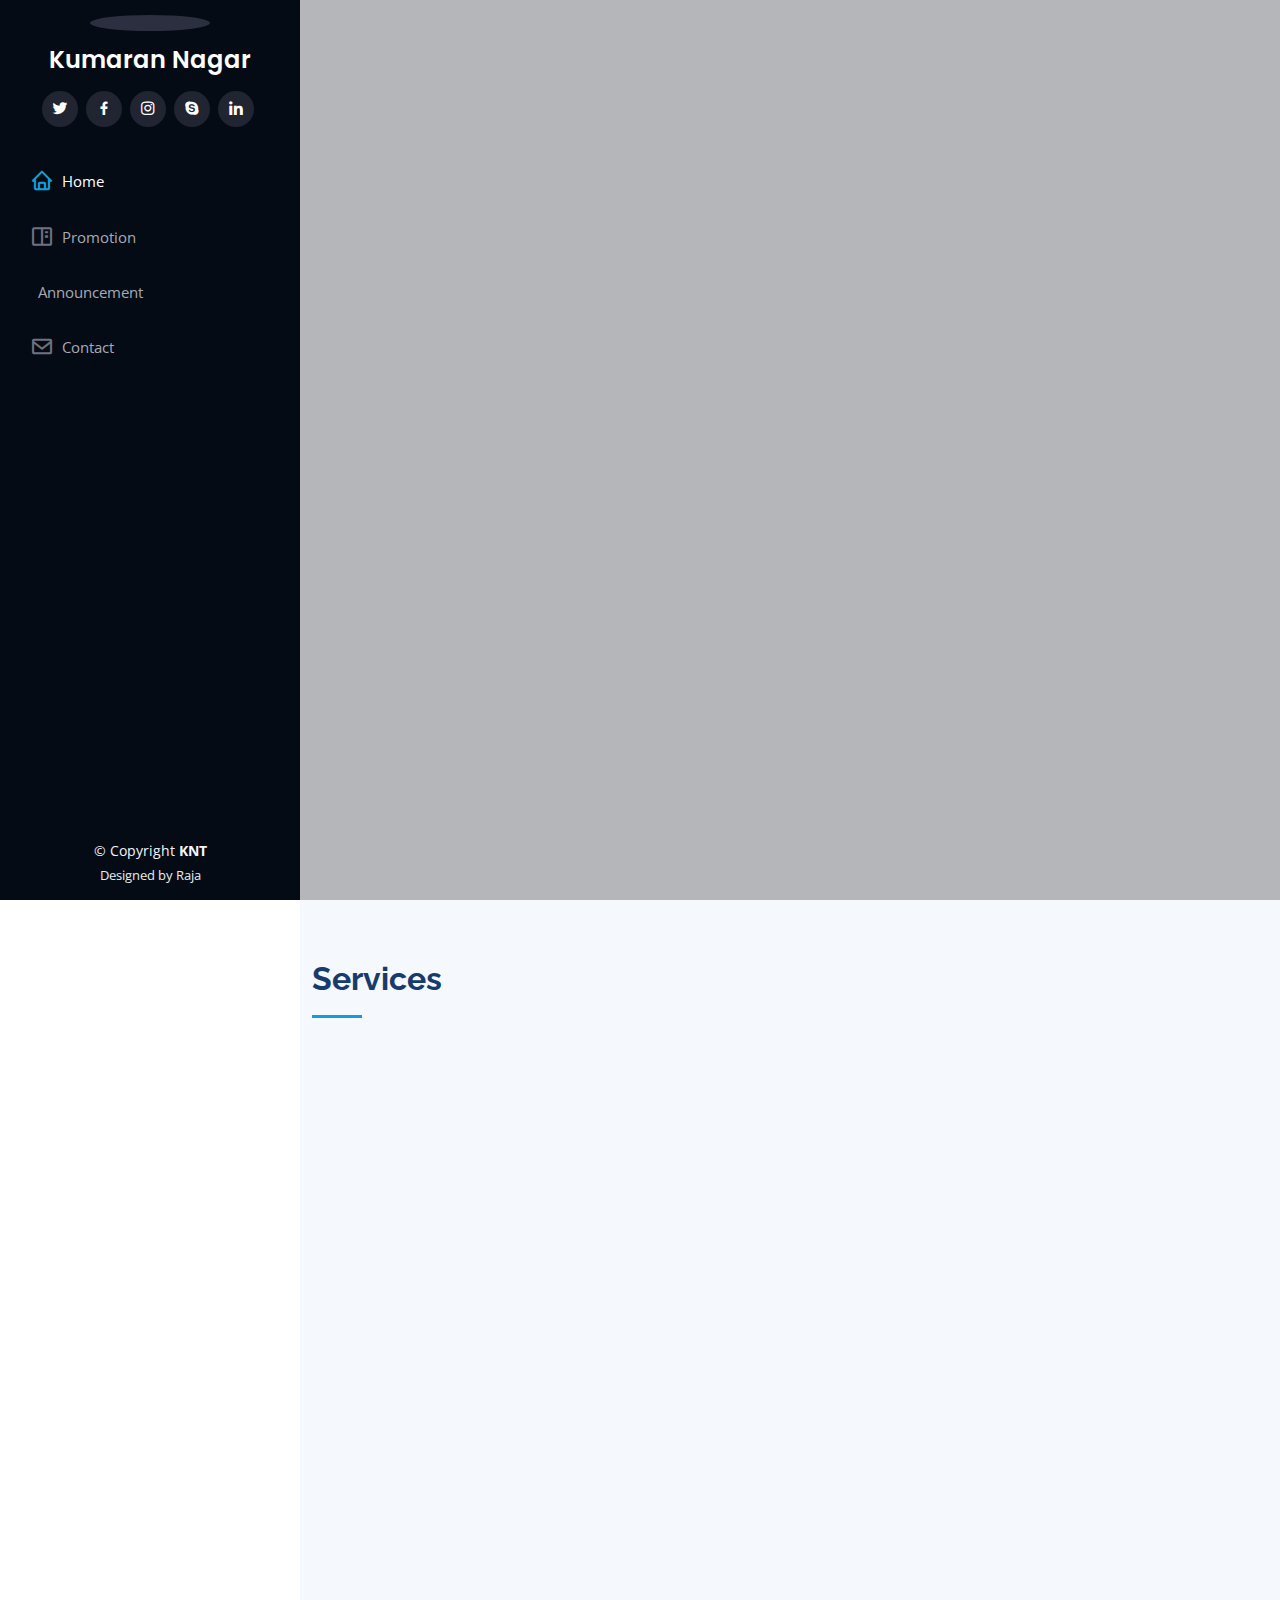
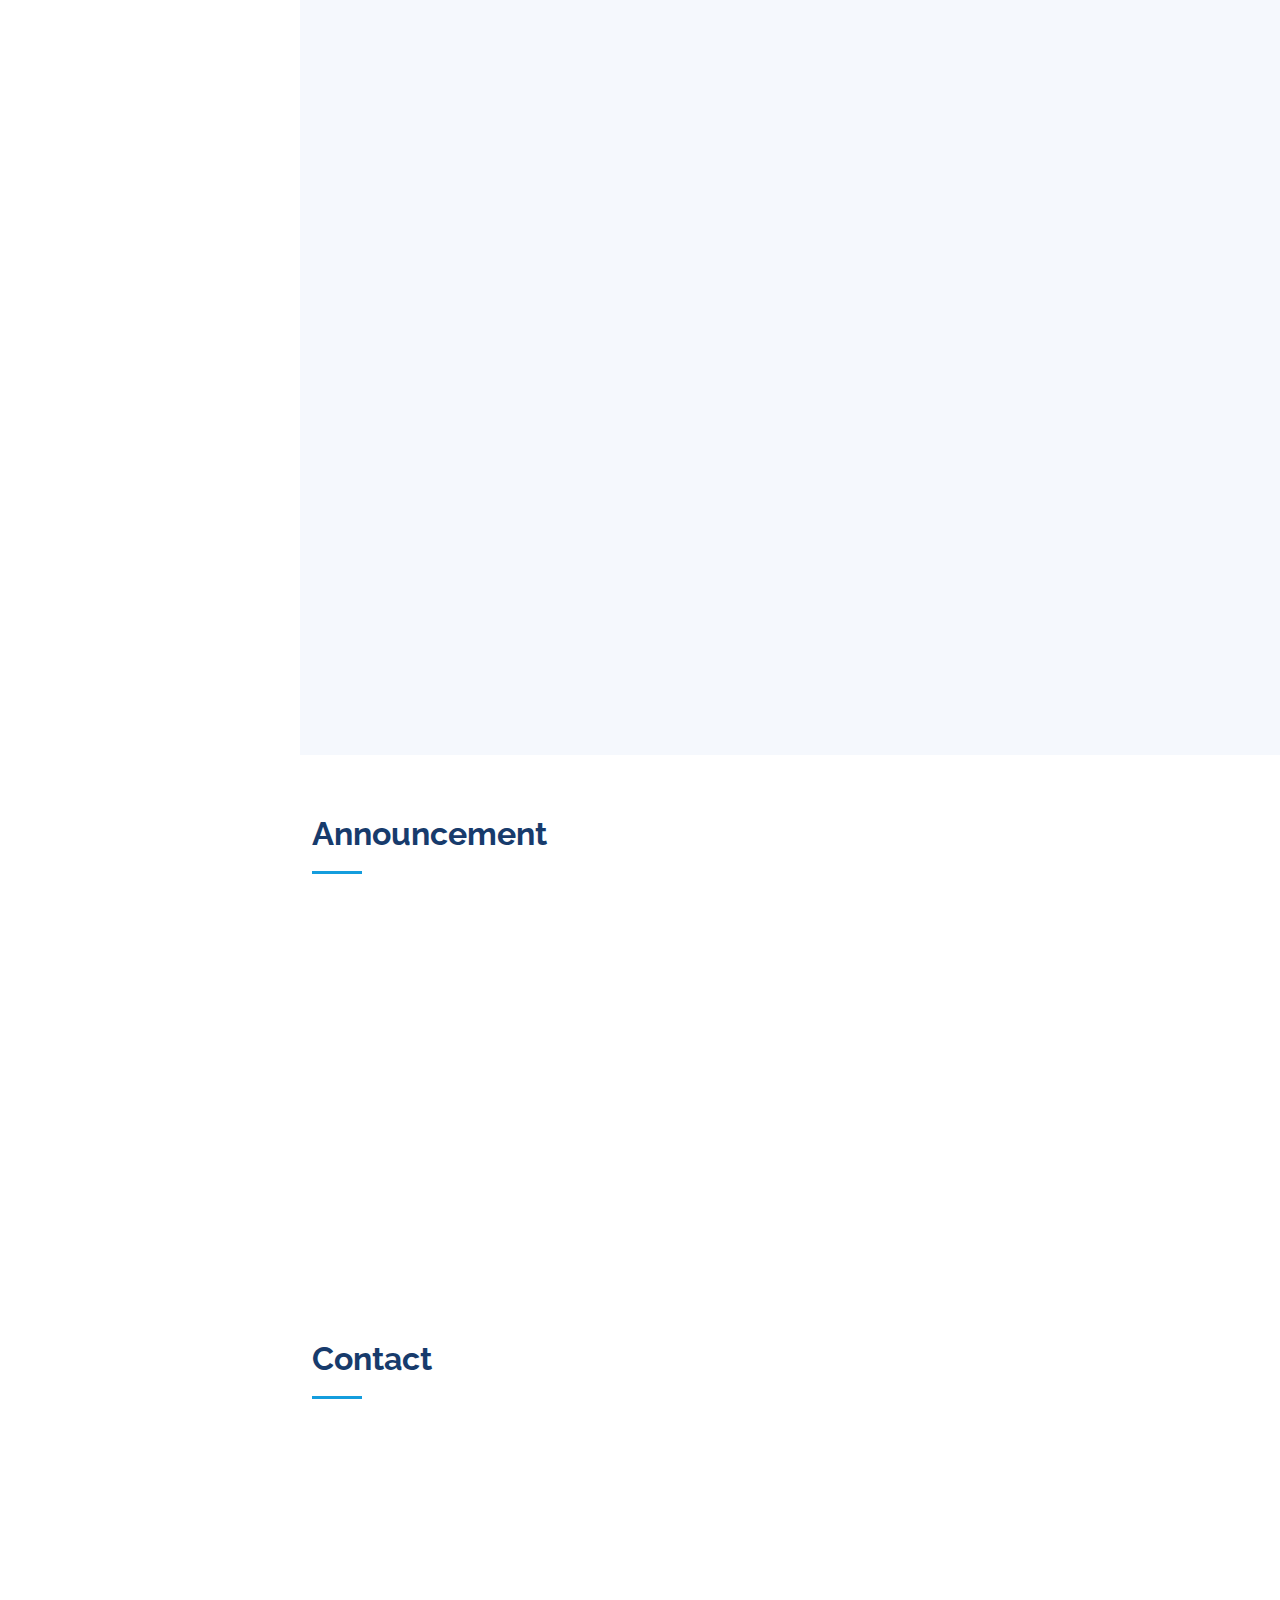
==== commit 07afb33b: "index" ====
--- a/index.html
+++ b/index.html
@@ -72,7 +72,7 @@
   <section id="hero" class="d-flex flex-column justify-content-center align-items-center">
     <div class="hero-container" data-aos="fade-in">
       <h1>Kumaran Nagar</h1>
-      <p>I'm <span class="typed" data-typed-items="Designer, Developer, Freelancer, Photographer"></span></p>
+      <p><span class="typed" data-typed-items="Dreamland, Paradise, Grand, Lively, Bustling, Vibrant"></span></p>
     </div>
   </section><!-- End Hero -->
 
@@ -148,6 +148,12 @@
             </div>
           </div>
 		  
+		 <div class="col-lg-4 col-md-6 portfolio-item filter-carp">              
+              <div class="portfolio-links">
+			  <p>Carpenter - Kovilpalayam: <a href="tel:+919585465338" data-gallery="portfolioGallery" class="portfolio-lightbox">+91 95854 65338</a></P>
+            </div>
+         </div>  		  		  
+		  
 		  <div class="col-lg-4 col-md-6 portfolio-item filter-oth">              
               <div class="portfolio-links">
 			  <p>Ration Shop - Maheshwari: <a href="tel:+919363196221" data-gallery="portfolioGallery" class="portfolio-lightbox">+91 93631 96221</a></P>
@@ -157,7 +163,7 @@
 		  
 		 <div class="col-lg-4 col-md-6 portfolio-item filter-paint">              
               <div class="portfolio-links">
-			    <p>Balu: <a href="tel:++919952863469" data-gallery="portfolioGallery" class="portfolio-lightbox">+91 99528 63469</a></P>
+			    <p>Balu: <a href="tel:+919952863469" data-gallery="portfolioGallery" class="portfolio-lightbox">+91 99528 63469</a></P>
 				<p>Rafiq Shan: <a href="tel:+919894040034" data-gallery="portfolioGallery" class="portfolio-lightbox">+91 98940 40034</a></P>
 				<p>Rajan: <a href="tel:+919787063339" data-gallery="portfolioGallery" class="portfolio-lightbox">+91 97870 63339</a></P>
 				<p>Selvakumar: <a href="tel:+917397134682" data-gallery="portfolioGallery" class="portfolio-lightbox">+91 73971 34682</a></P>			  
@@ -222,8 +228,9 @@
           <div class="col-lg-4 col-md-6 icon-box" data-aos="fade-up">
             <div class="icon"><i class="fa-solid fa-person-shelter"></i></div>
             <h4 class="title"><a>House for Rent</a></h4>
-            <p class="description">No.87 Available for Rent, Contact +91 77080 85434 </p>
-			<p class="description">No.50 ,1st Floor available from 16th August	Mob: +91 93631 4206 </p>
+            <p class="description">No.87, 3BHK Available for Rent, Contact +91 77080 85424 </p>
+			<p class="description">No.50, 1st Floor available from 16th August	Mob: +91 93631 4206 </p>
+			<p class="description">No.114, 2 BHK available Mob: +91 99444 04654 Whatsapp : 98847 45540 </p>
           </div>
           <div class="col-lg-4 col-md-6 icon-box" data-aos="fade-up" data-aos-delay="100">
             <div class="icon"><i class="fa-solid fa-image"></i></div>
@@ -246,7 +253,7 @@
 
         <div class="section-title">
           <h2>Contact</h2>
-          <p>Magnam dolores commodi suscipit. Necessitatibus eius consequatur ex aliquid fuga eum quidem. Sit sint consectetur velit. Quisquam quos quisquam cupiditate. Et nemo qui impedit suscipit alias ea. Quia fugiat sit in iste officiis commodi quidem hic quas.</p>
+          <p></p>
         </div>
 
         <div class="row" data-aos="fade-in">
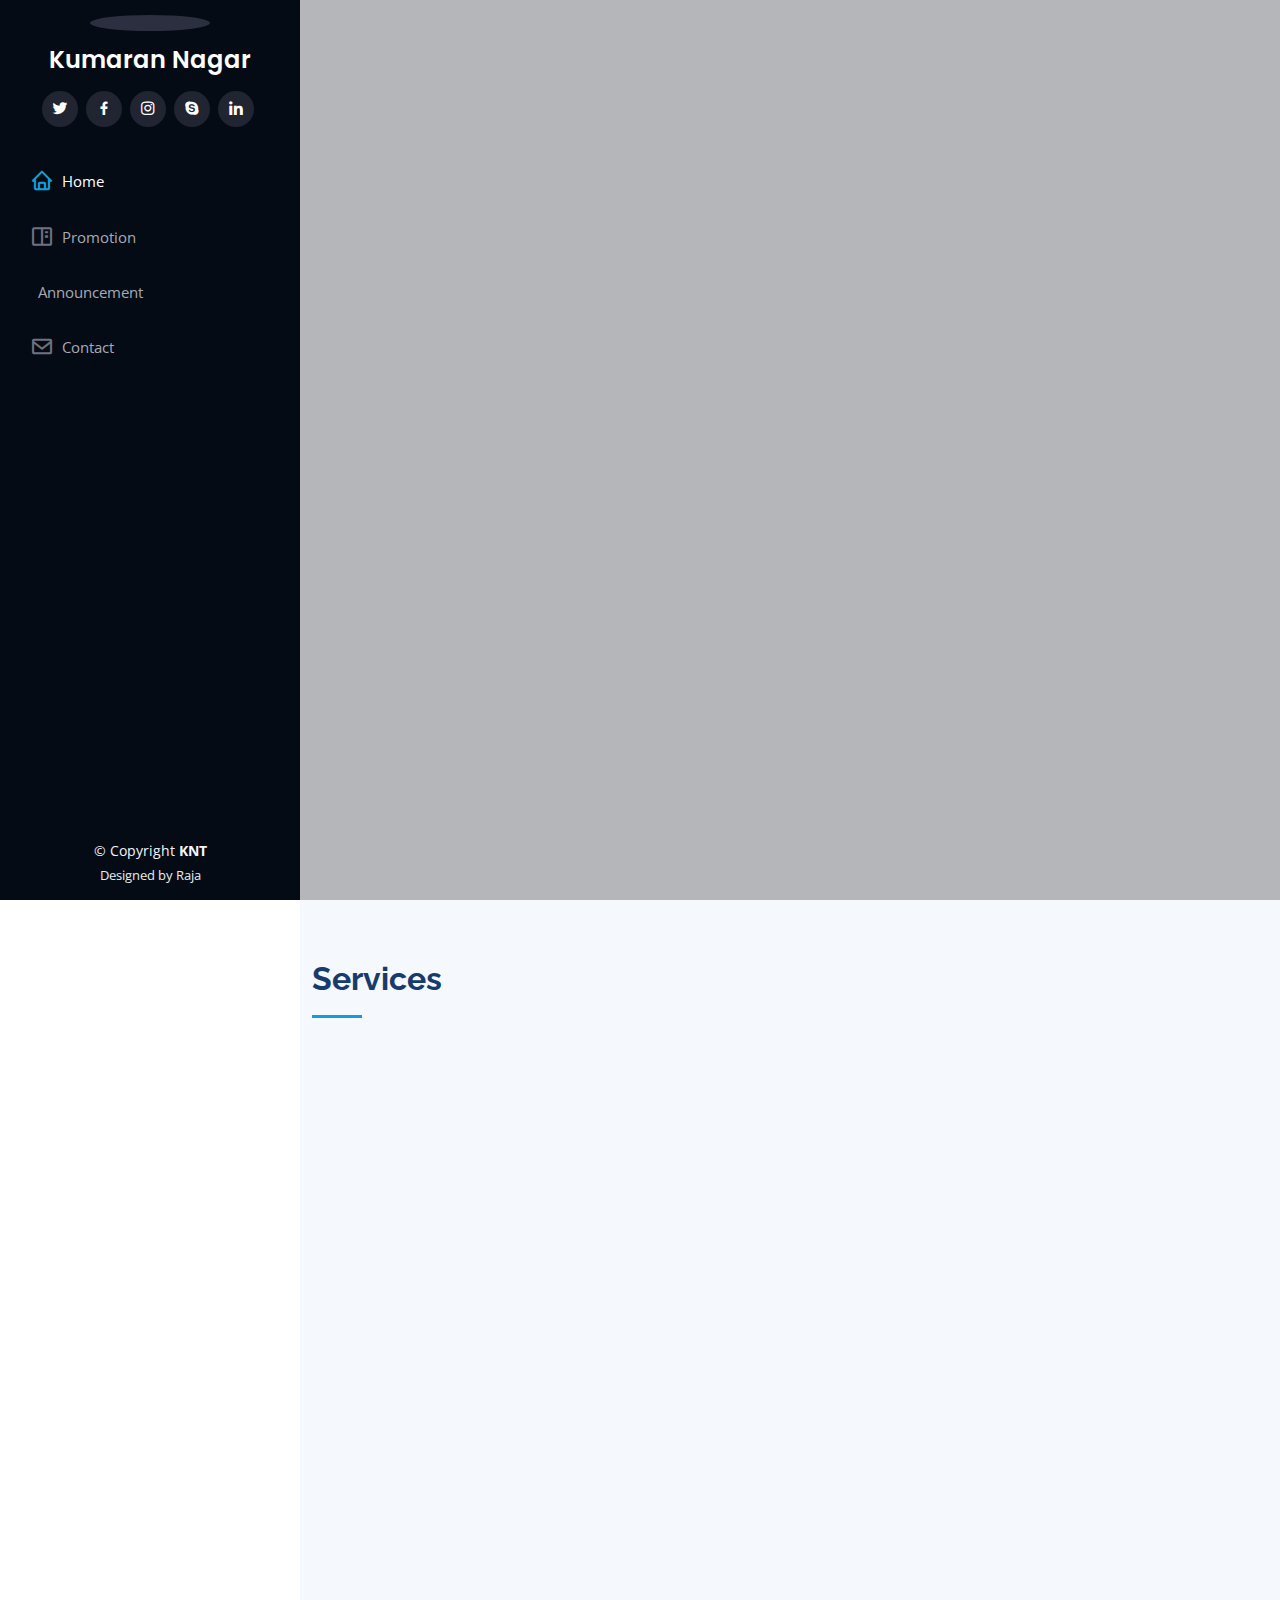
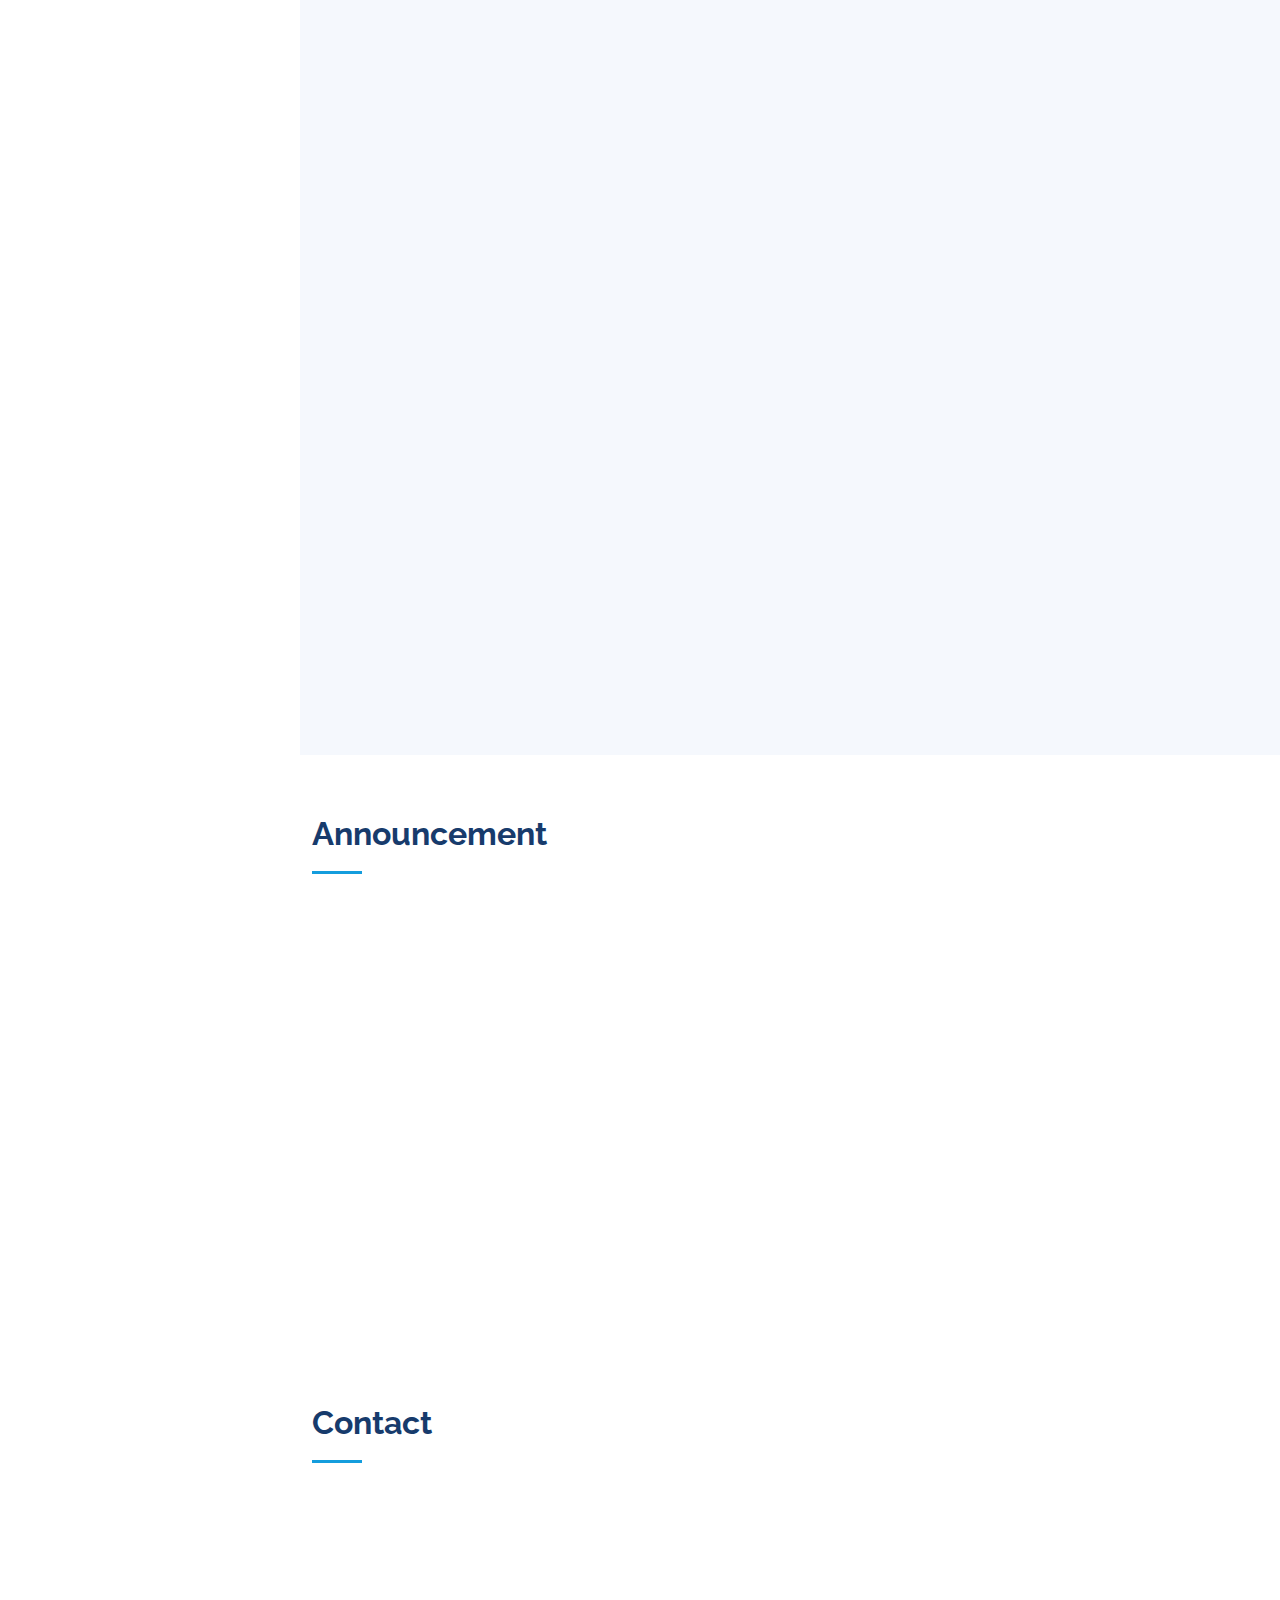
==== commit aacce824: "index" ====
--- a/index.html
+++ b/index.html
@@ -229,12 +229,13 @@
             <div class="icon"><i class="fa-solid fa-person-shelter"></i></div>
             <h4 class="title"><a>House for Rent</a></h4>
             <p class="description">No.87, 3BHK Available for Rent, Contact +91 77080 85424 </p>
-			<p class="description">No.50, 1st Floor available from 16th August	Mob: +91 93631 4206 </p>
+			<p class="description">No.50, 1st Floor available from 16th August	Mob: +91 93631 42060 </p>
 			<p class="description">No.114, 2 BHK available Mob: +91 99444 04654 Whatsapp : 98847 45540 </p>
+			<p class="description">No.110, 2 BHK available Whatsapp : +91 99425 42676 </p>
           </div>
           <div class="col-lg-4 col-md-6 icon-box" data-aos="fade-up" data-aos-delay="100">
             <div class="icon"><i class="fa-solid fa-image"></i></div>
-            <h4 class="title"><a href="">Google Photos</a></h4>
+            <h4 class="title"><a href="https://photos.app.goo.gl/x6ZktdEpfmh6pivT9">Google Photos</a></h4>
             <p class="description">Karpaga Vinayagar Temple Photos</p>
           </div>
           <div class="col-lg-4 col-md-6 icon-box" data-aos="fade-up" data-aos-delay="200">
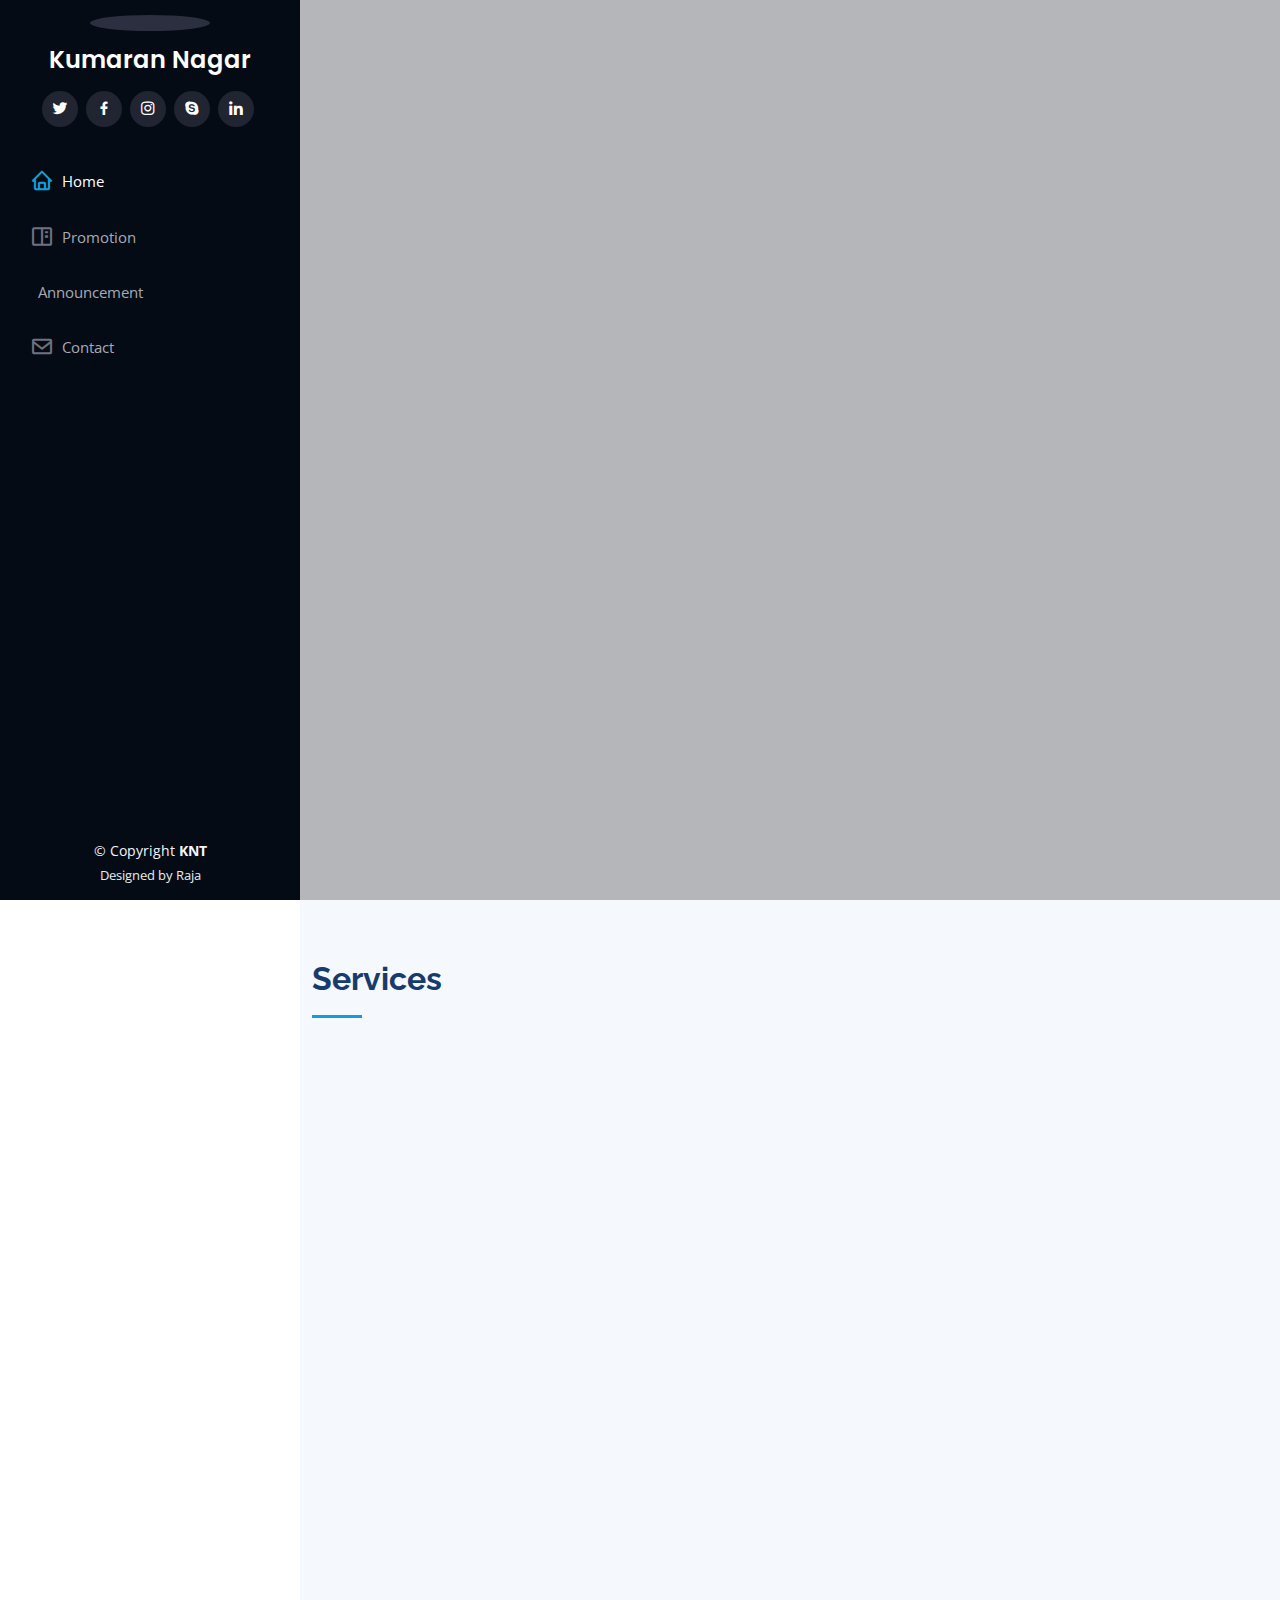
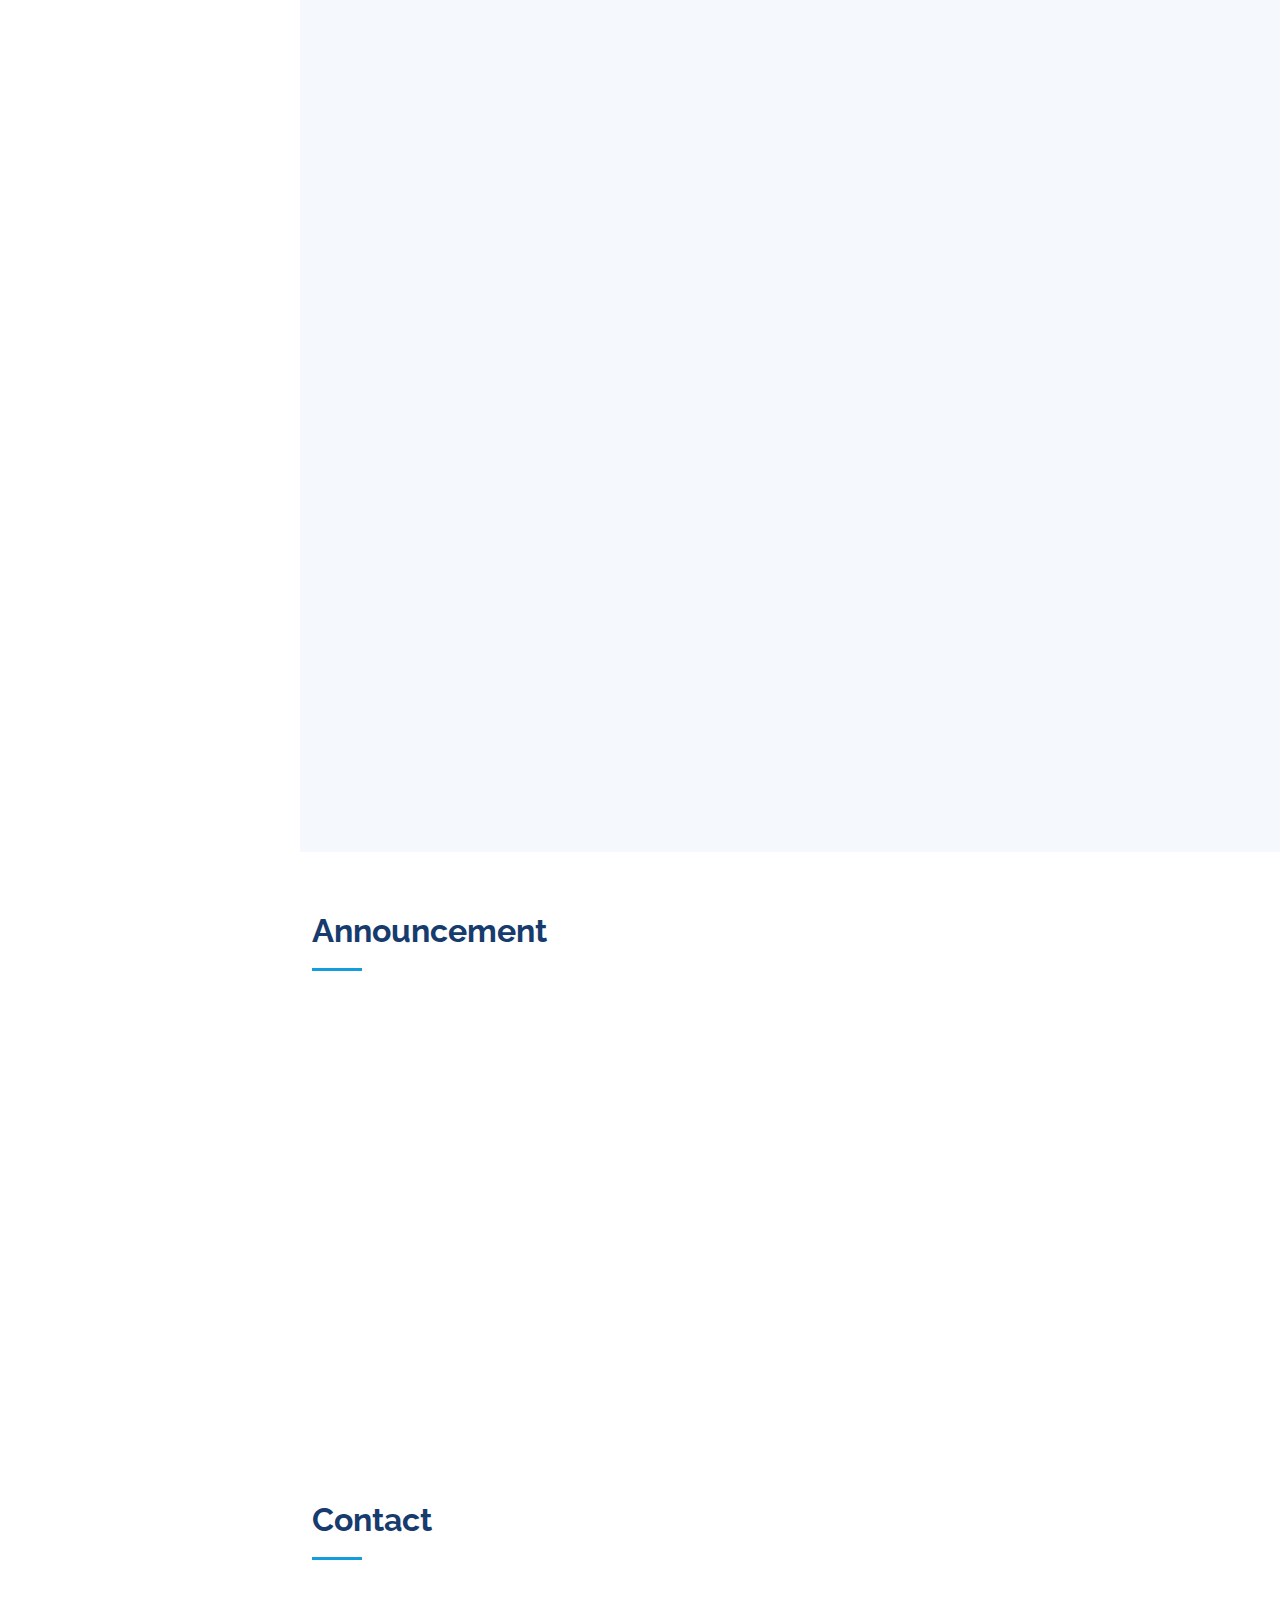
==== commit d35cacf4: "img" ====
--- a/index.html
+++ b/index.html
@@ -130,6 +130,13 @@
             </div>
           </div>
 		  
+		  <div class="col-lg-4 col-md-6 portfolio-item filter-hos">              
+              <div class="portfolio-links">
+                <a href="assets/img/portfolio/Arudra.jpg" data-gallery="portfolioGallery" class="portfolio-lightbox">
+				<img src="assets/img/portfolio/Arudra.jpg" class="img-fluid" alt=""> </a>
+            </div>
+          </div>
+		  
           <div class="col-lg-4 col-md-6 portfolio-item filter-web">              
               <div class="portfolio-links">
 			  <p>Vishwanathan: <a href="tel:+919994559021" data-gallery="portfolioGallery" class="portfolio-lightbox"> +91 99945 59021 </a></P>			 
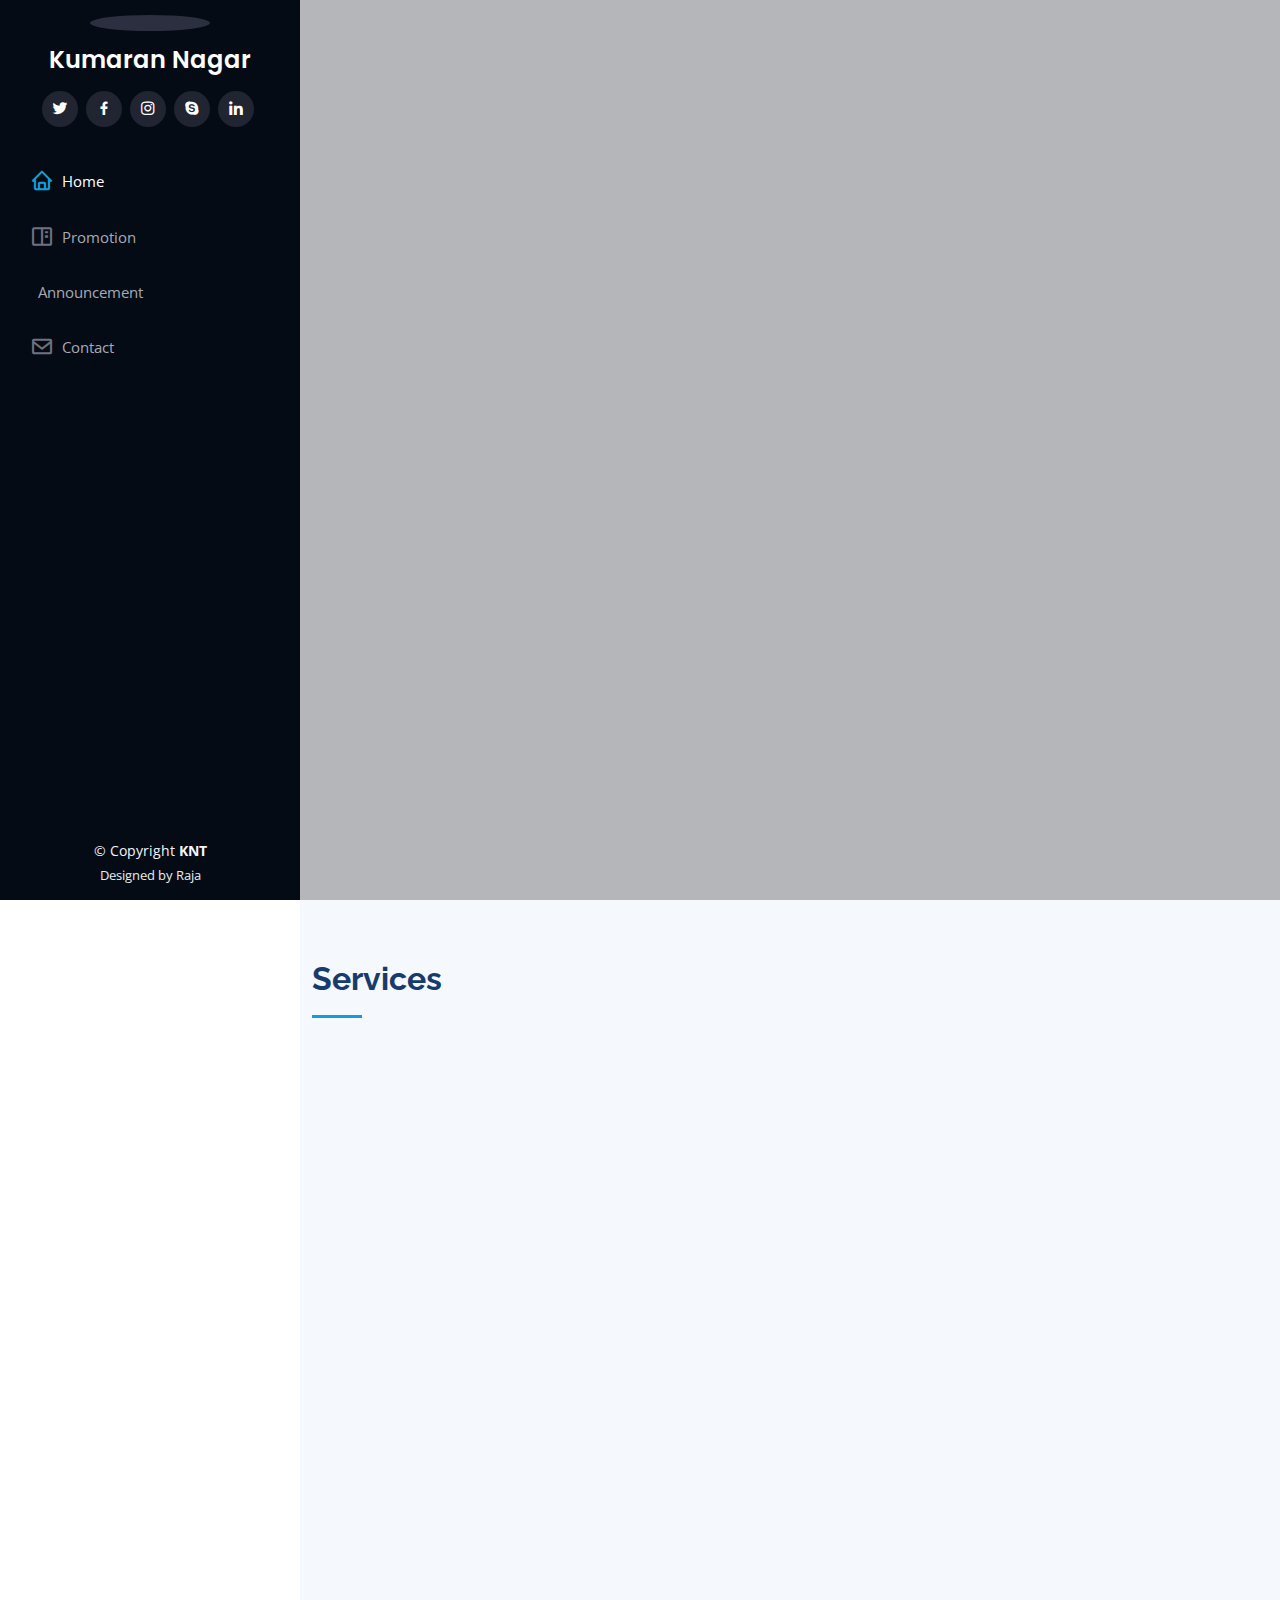
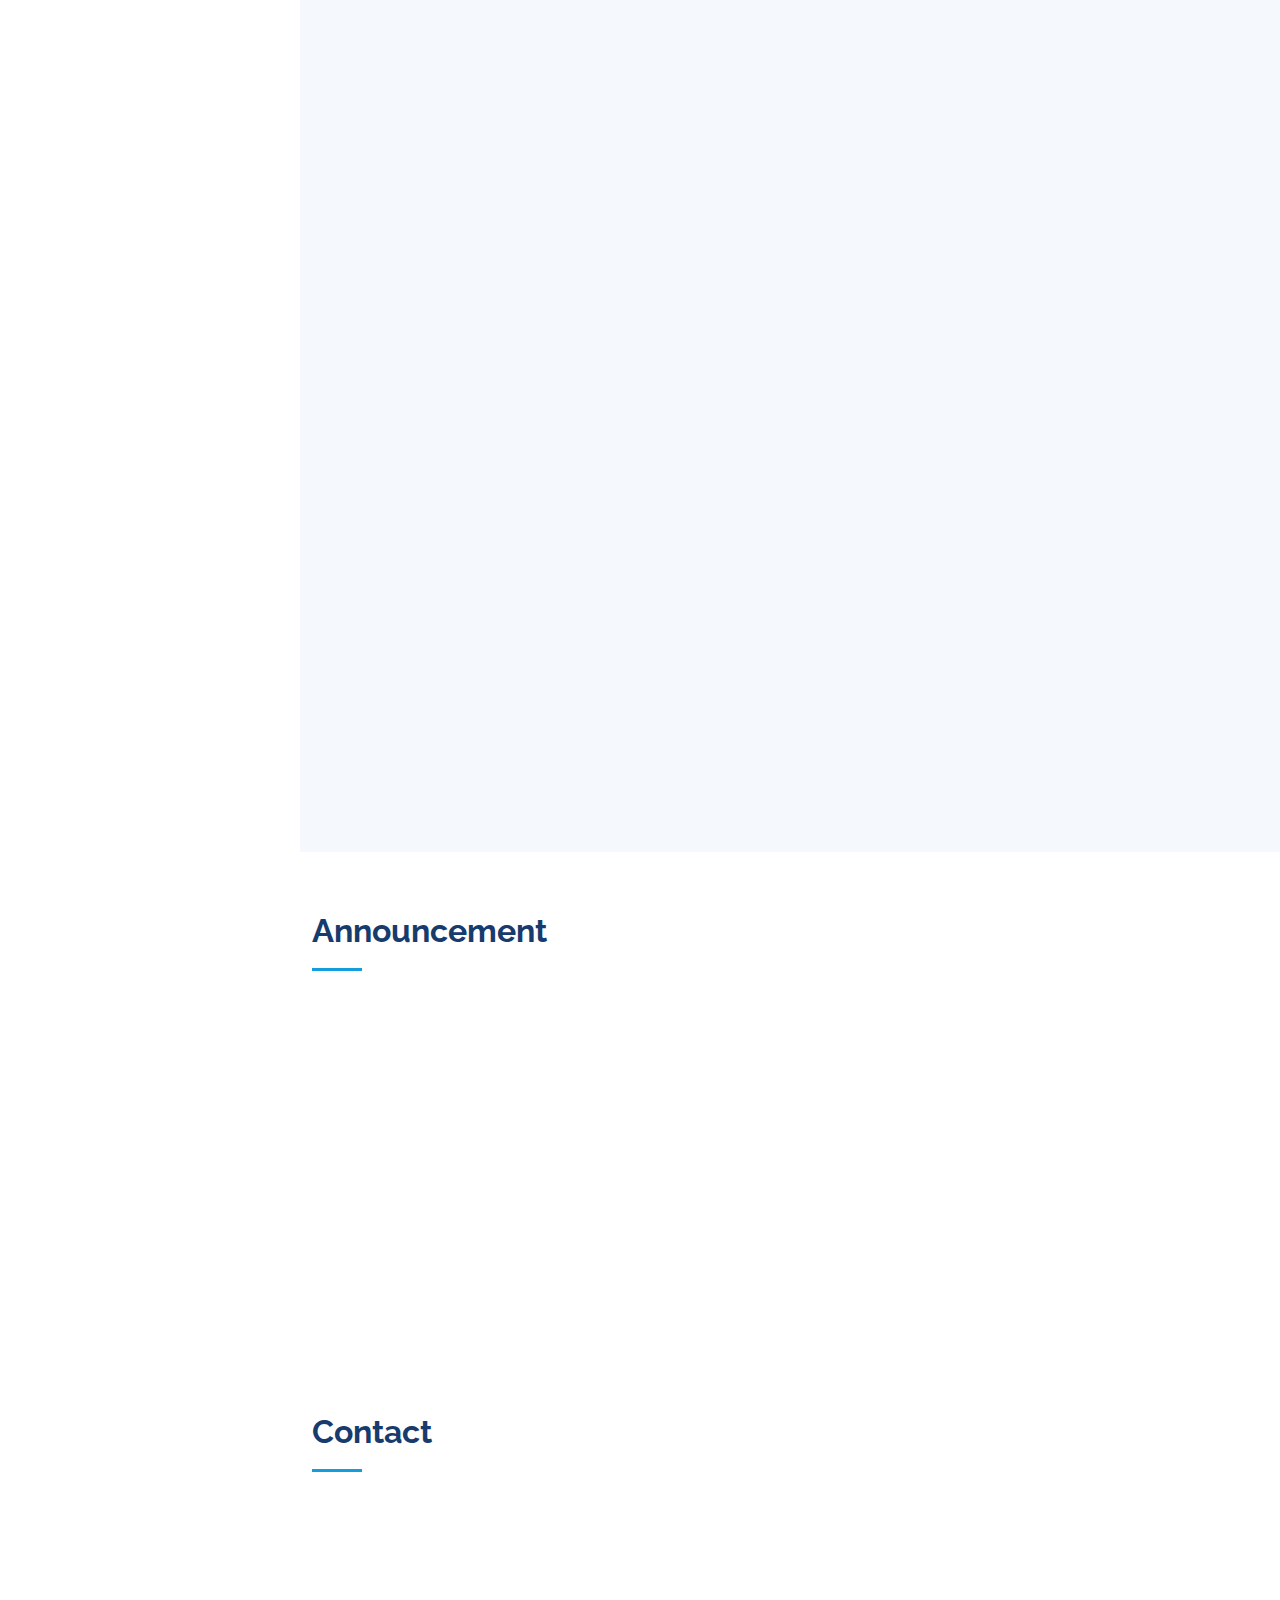
==== commit 98734620: "Update index.html" ====
--- a/index.html
+++ b/index.html
@@ -235,19 +235,18 @@
           <div class="col-lg-4 col-md-6 icon-box" data-aos="fade-up">
             <div class="icon"><i class="fa-solid fa-person-shelter"></i></div>
             <h4 class="title"><a>House for Rent</a></h4>
-            <p class="description">No.87, 3BHK Available for Rent, Contact +91 77080 85424 </p>
-			<p class="description">No.50, 1st Floor available from 16th August	Mob: +91 93631 42060 </p>
-			<p class="description">No.114, 2 BHK available Mob: +91 99444 04654 Whatsapp : 98847 45540 </p>
+            <p class="description">No.38, 2BHK Available for Rent, Contact +91 95970 56995 </p>
+			<p class="description">No.50, 1st Floor available from 16th August	Mob: +91 93631 42062 </p>
 			<p class="description">No.110, 2 BHK available Whatsapp : +91 99425 42676 </p>
           </div>
           <div class="col-lg-4 col-md-6 icon-box" data-aos="fade-up" data-aos-delay="100">
             <div class="icon"><i class="fa-solid fa-image"></i></div>
-            <h4 class="title"><a href="https://photos.app.goo.gl/x6ZktdEpfmh6pivT9">Google Photos</a></h4>
+            <h4 class="title"><a href="https://photos.google.com/share/AF1QipPET6ecfiyDigosxnpoSBp4i4hu6etUXqo-SaXJGHV6-f2Q2saCWOjOZNfkq1A6jQ?pli=1&key=dThGQm5IcjgxR0hFN2o4YWxEWjRINl9rWm9BY0dn">Google Photos</a></h4>
             <p class="description">Karpaga Vinayagar Temple Photos</p>
           </div>
           <div class="col-lg-4 col-md-6 icon-box" data-aos="fade-up" data-aos-delay="200">
             <div class="icon"><i class="fa-solid fa-baseball-bat-ball"></i></div>
-            <h4 class="title"><a href="https://www.youtube.com/channel/UCURUgZ0CUlQqXg-bGN0Tw7A">Cricket Team</a></h4>
+            <h4 class="title"><a href="https://www.youtube.com/@techiecricketers">Cricket Team</a></h4>
             <p class="description">Kumaran Nagar Cricket Team - Techie Cricketers </p>
           </div>
         </div>
